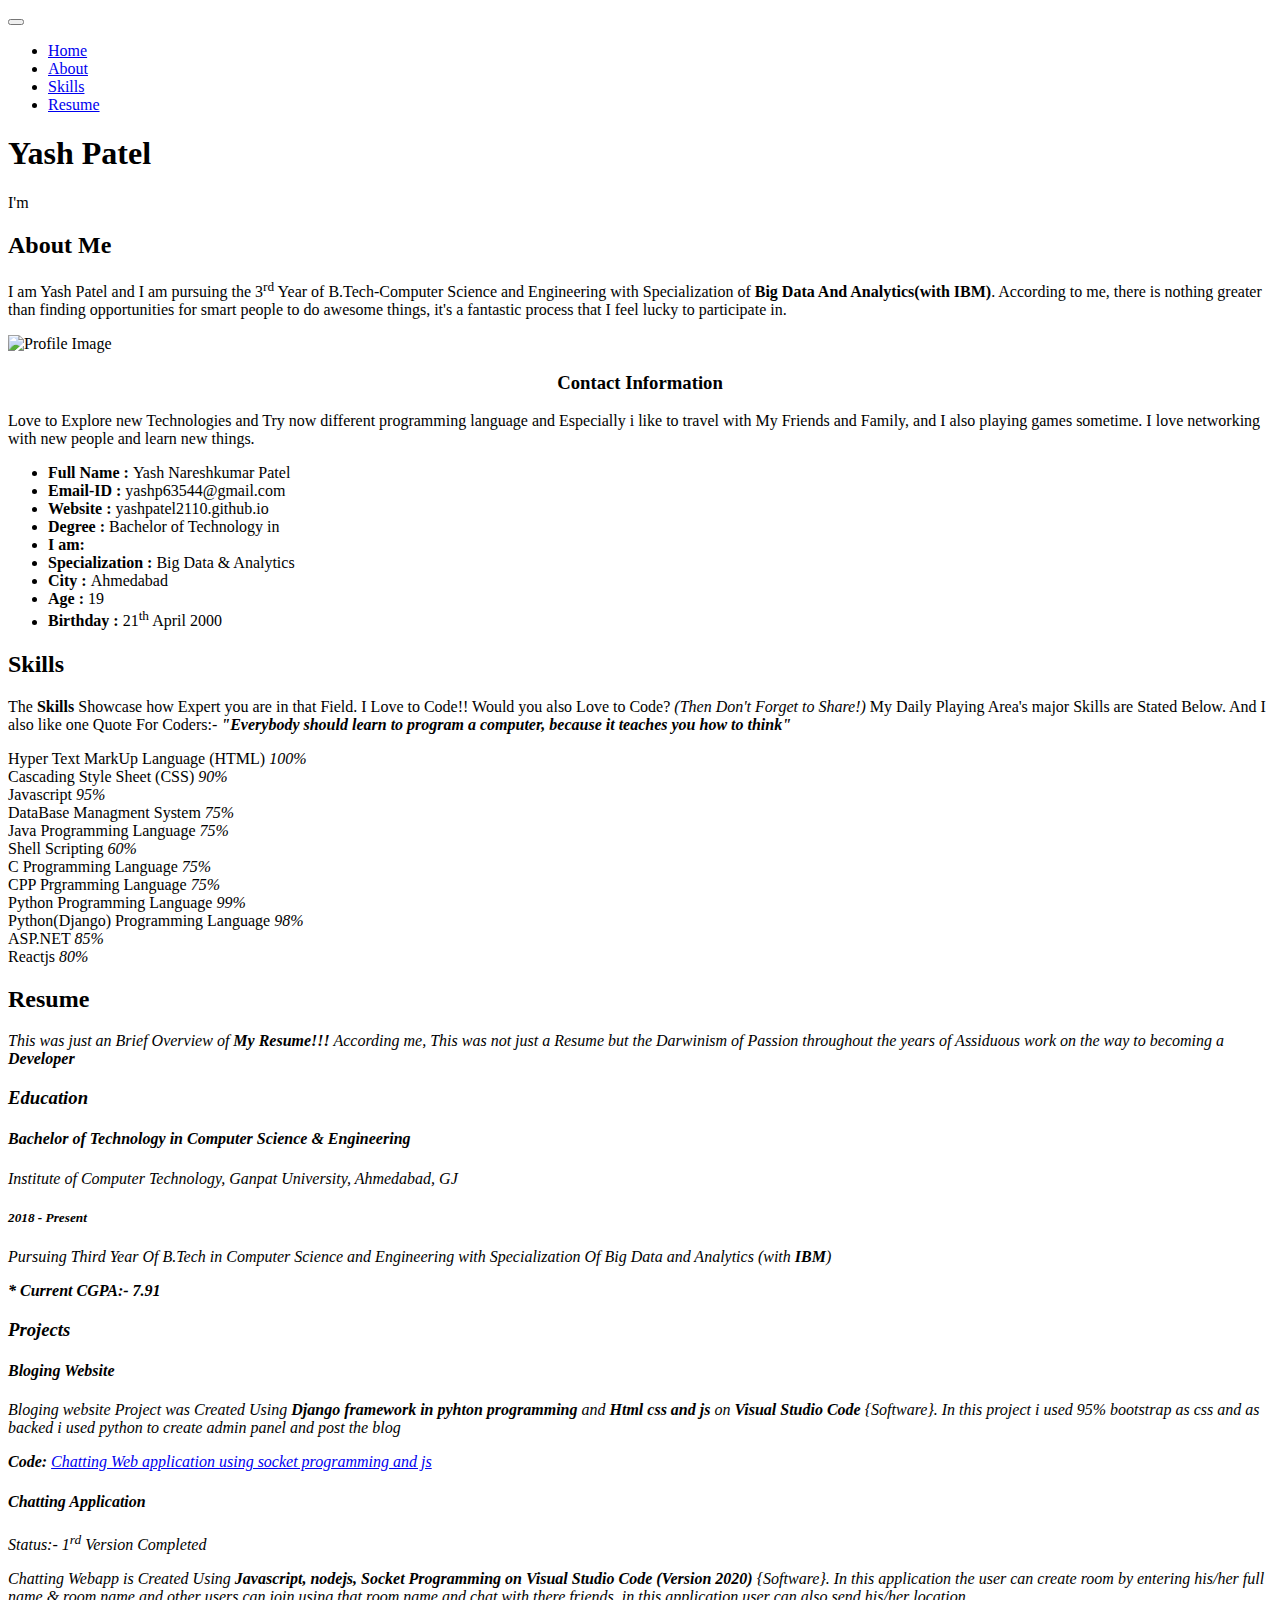
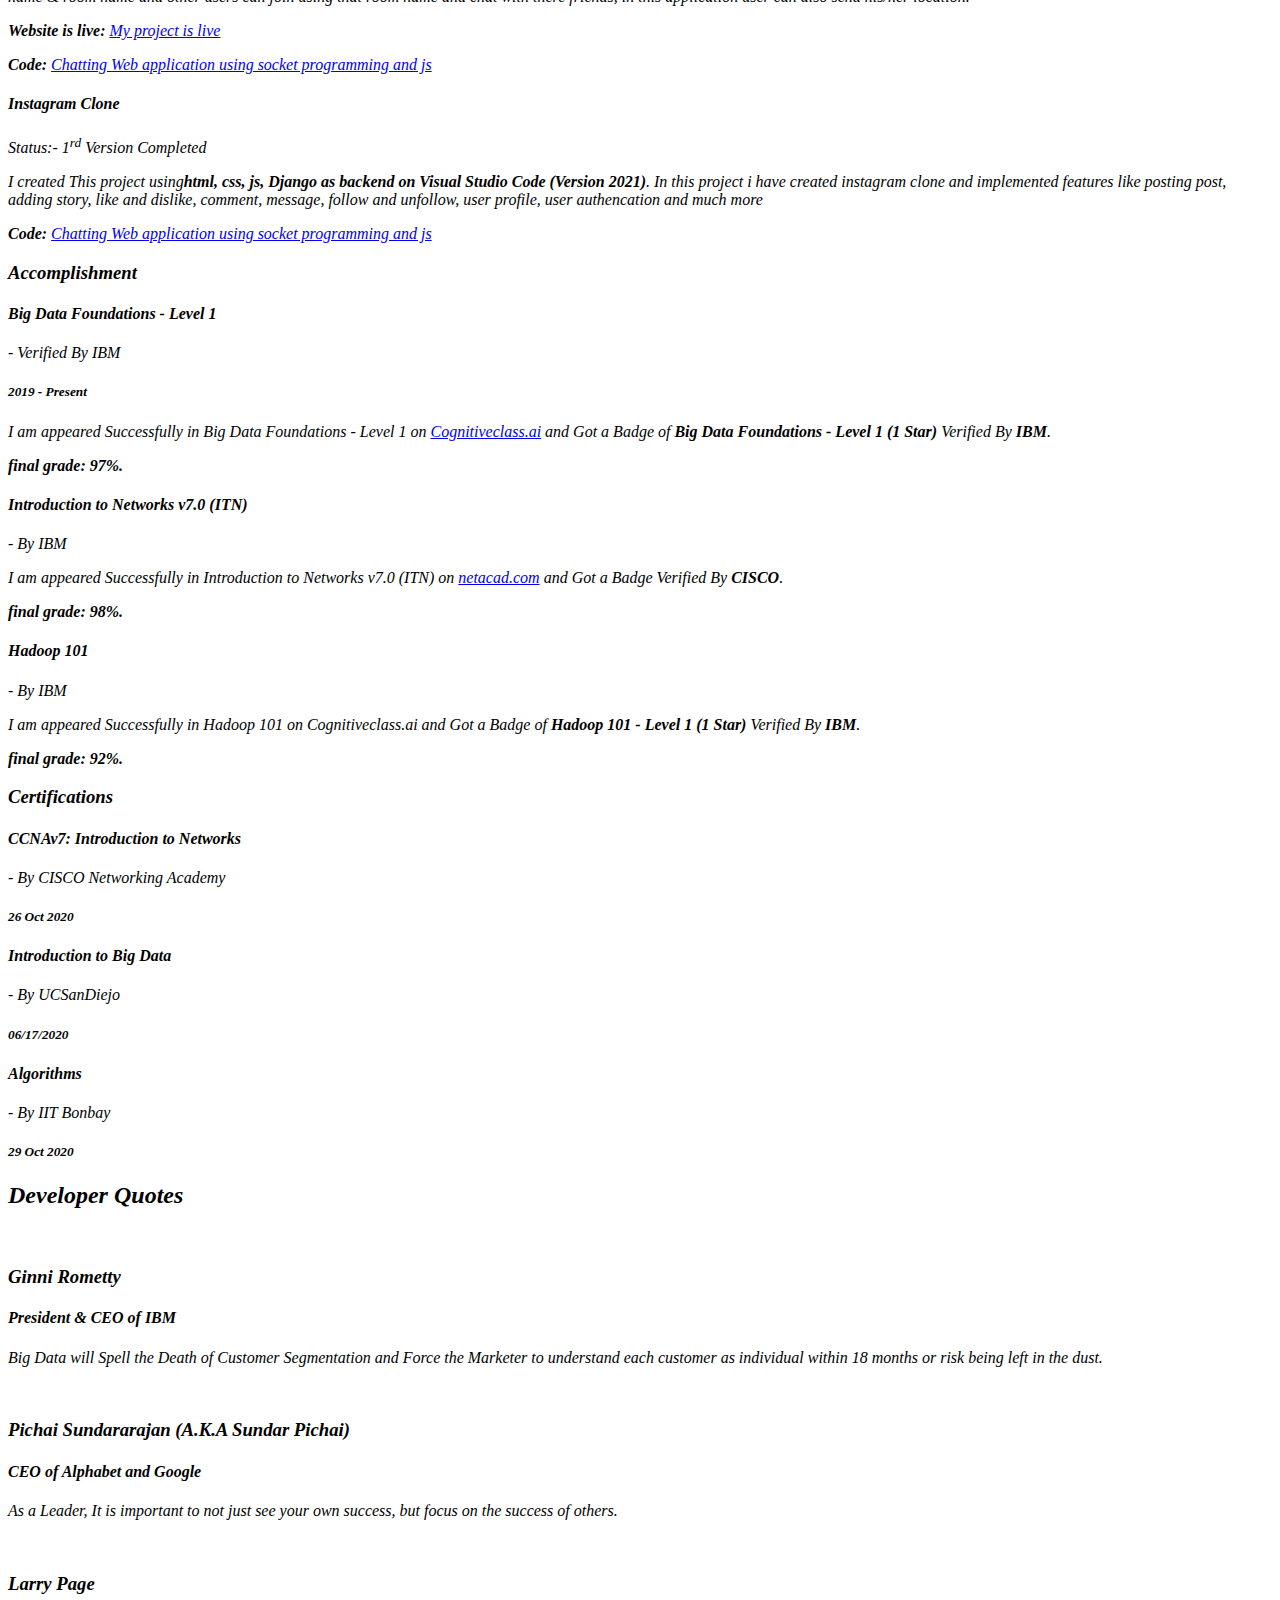
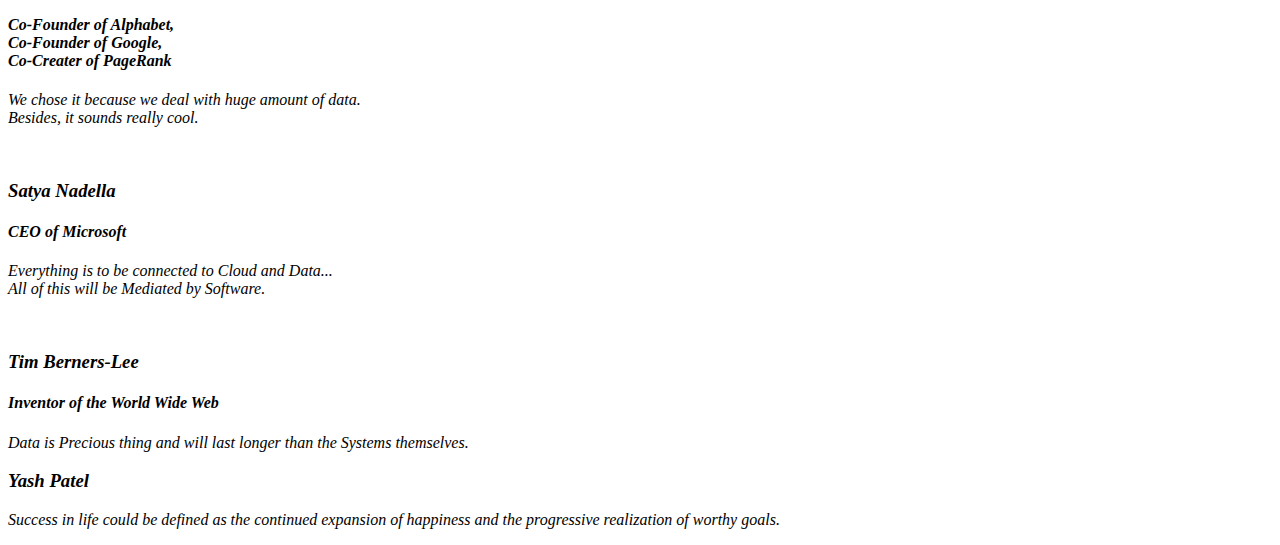
==== index.html @ d1569f71 "added youtube" ====
<!DOCTYPE html>
<html lang="en">

<head>
  <meta charset="utf-8">
  <meta content="width=device-width, initial-scale=1.0" name="viewport">

  <title>Yash Patel</title>
  <meta
    content="Hello Developers, I am Yash Patel. I am Students Developer Pursuing B.Tech of Computer Science and Engineering with the Specialization of Big Data and Analytics at ganpat university"
    name="descriptison">

  <meta content="Big Data, Analytics, Developer, Computer Science, Engineering" name="keywords">

  <!-- Favicons -->
  <link href="assets/img/favicon.png" rel="icon">
  <link href="assets/img/profile-image.jpg" rel="apple-touch-icon">

  <!-- Google Fonts -->
  <link
    href="https://fonts.googleapis.com/css?family=Open+Sans:300,300i,400,400i,600,600i,700,700i|Raleway:300,300i,400,400i,500,500i,600,600i,700,700i|Poppins:300,300i,400,400i,500,500i,600,600i,700,700i"
    rel="stylesheet">

  <!-- Vendor CSS Files -->
  <link href="assets/vendor/bootstrap/css/bootstrap.min.css" rel="stylesheet">
  <link href="assets/vendor/icofont/icofont.min.css" rel="stylesheet">
  <link href="assets/vendor/boxicons/css/boxicons.min.css" rel="stylesheet">
  <link href="assets/vendor/venobox/venobox.css" rel="stylesheet">
  <link href="assets/vendor/owl.carousel/assets/owl.carousel.min.css" rel="stylesheet">
  <link href="assets/vendor/aos/aos.css" rel="stylesheet">

  <!-- Template Main CSS File -->
  <link href="assets/css/style.css" rel="stylesheet">

</head>

<body>

  <!-- ======= Mobile nav toggle button ======= -->
  <button type="button" class="mobile-nav-toggle d-xl-none"><i class="icofont-navigation-menu"></i></button>

  <!-- ======= Header ======= -->
  <header id="header" class="d-flex flex-column justify-content-center">

    <nav class="nav-menu">
      <ul>
        <li class="active"><a href="#hero"><i class="bx bx-home"></i> <span>Home</span></a></li>
        <li><a href="#about"><i class="bx bx-user"></i> <span>About</span></a></li>
        <li><a href="#skills"><i class="bx bx-rocket"></i> <span>Skills</span></a></li>
        <li><a href="#resume"><i class="bx bx-file-blank"></i> <span>Resume</span></a></li>
      </ul>
    </nav>
    <!-- .nav-menu -->

  </header>
  <!-- End Header -->

  <!-- ======= Hero Section ======= -->
  <section id="hero" class="d-flex flex-column justify-content-center">
    <div class="container" data-aos="zoom-in" data-aos-delay="100">
      <h1>Yash Patel</h1>
      <p>I'm <span class="typed"
          data-typed-items="Student Developer, Big Data and Analytics, Full Stack Developer, Android and IOS Developer"></span>
      </p>
      <div class="social-links">
        <a href="https://www.linkedin.com/in/yash-patel-819138176/" class="linkedin" target="blank" title="LinkedIn"><i
            class="bx bxl-linkedin"></i></a>

        <a href="https://www.youtube.com/channel/UCAMootMwzQFgY2kykgRemtQ" class="youtube" target="blank" title="LinkedIn"><i class="bx bxl-youtube"></i></a>

        <a href="https://twitter.com/yashpat41137363" class="twitter" target="blank" title="Twitter"><i
            class="bx bxl-twitter"></i></a>
        <a href="https://www.facebook.com/Yash2106/" class="facebook" target="blank" title="Facebook"><i
            class="bx bxl-facebook"></i></a>

        <a href="https://github.com/yash-2115" class="github" target="blank" title="GitHub"><i
            class="bx bxl-github"></i></a>

        <a href="https://dev.to/yash2115" class="dev" target="blank" title="Dev.to"><i class="bx bxl-dev-to"></i></a>

        <a href="mailto:yashp63544@gmail.com" class="mail" target="blank" title="Mail"><i
            class="bx bx-mail-send"></i></a>
      </div>
    </div>
  </section>
  <!-- End Hero -->

  <main id="main">

    <!-- ======= About Section ======= -->
    <section id="about" class="about">
      <div class="container" data-aos="fade-up">

        <div class="section-title">
          <h2>About Me </h2>
          <p>I am Yash Patel and I am pursuing the 3<sup>rd</sup> Year of B.Tech-Computer Science and Engineering with
            Specialization of <b>Big Data And Analytics(with IBM)</b>. According to me, there is nothing greater than
            finding opportunities for smart people to do awesome things, it's a fantastic process that I feel lucky to
            participate in.
          </p>
        </div>

        <div class="row">
          <div class="col-lg-4">
            <img src="assets/img/profile-image.jpg" class="img-fluid" alt="Profile Image">
          </div>
          <div class="col-lg-8 pt-4 pt-lg-0 content">
            <center>
              <h3> Contact Information </h3>
            </center>
            <p class="font-italic">
              Love to Explore new Technologies and Try now different programming language and Especially i like to
              travel with My Friends and Family, and I also playing games sometime. I love networking with new people
              and learn new things.
            </p>
            <div class="row">
              <div class="col-lg-6">
                <ul>
                  <li><i class="icofont-rounded-right"></i> <strong>Full Name : </strong> Yash Nareshkumar Patel</li>
                  <li><i class="icofont-rounded-right"></i> <strong>Email-ID : </strong> yashp63544@gmail.com</li>
                  <li><i class="icofont-rounded-right"></i> <strong>Website : </strong> yashpatel2110.github.io</li>
                  <li><i class="icofont-rounded-right"></i> <strong>Degree : </strong>Bachelor of Technology in

                  <li><i class="icofont-rounded-right"></i> <strong>I am: </strong> <span id="typeds"></span></li>

                  <li><i class="icofont-rounded-right"></i> <strong>Specialization : </strong> Big Data &amp; Analytics
                  </li>
                  <li><i class="icofont-rounded-right"></i> <strong>City : </strong> Ahmedabad</li>
                  <li><i class="icofont-rounded-right"></i> <strong>Age : </strong> 19</li>
                  <li><i class="icofont-rounded-right"></i> <strong>Birthday : </strong> 21<sup>th</sup> April 2000</li>
                </ul>
              </div>
            </div>
            </p>
          </div>
        </div>

      </div>
    </section>

    <!-- ======= Skills Section ======= -->
    <section id="skills" class="skills section-bg">
      <div class="container" data-aos="fade-up">

        <div class="section-title">
          <h2>Skills</h2>
          <p> The <b>Skills</b> Showcase how Expert you are in that Field. I Love to Code!! Would you also Love to Code?
            <i>(Then Don't Forget to Share!)</i> My Daily Playing Area's major Skills are Stated Below. And I also like
            one Quote For Coders:- <b><i>"Everybody should learn to program a computer, because it teaches you how to
                think"</i></b></p>
        </div>

        <div class="row skills-content">

          <div class="col-lg-6">

            <div class="progress">
              <span class="skill"> Hyper Text MarkUp Language (HTML) <i class="val">100%</i></span>
              <div class="progress-bar-wrap">
                <div class="progress-bar" role="progressbar" aria-valuenow="100" aria-valuemin="0" aria-valuemax="100">
                </div>
              </div>
            </div>

            <div class="progress">
              <span class="skill"> Cascading Style Sheet (CSS) <i class="val">90%</i></span>
              <div class="progress-bar-wrap">
                <div class="progress-bar" role="progressbar" aria-valuenow="90" aria-valuemin="0" aria-valuemax="100">
                </div>
              </div>
            </div>

            <div class="progress">
              <span class="skill"> Javascript <i class="val">95%</i></span>
              <div class="progress-bar-wrap">
                <div class="progress-bar" role="progressbar" aria-valuenow="95" aria-valuemin="0" aria-valuemax="100">
                </div>
              </div>
            </div>

            <div class="progress">
              <span class="skill"> DataBase Managment System <i class="val">75%</i></span>
              <div class="progress-bar-wrap">
                <div class="progress-bar" role="progressbar" aria-valuenow="75" aria-valuemin="0" aria-valuemax="100">
                </div>
              </div>
            </div>

            <div class="progress">
              <span class="skill"> Java Programming Language <i class="val">75%</i></span>
              <div class="progress-bar-wrap">
                <div class="progress-bar" role="progressbar" aria-valuenow="75" aria-valuemin="0" aria-valuemax="100">
                </div>
              </div>
            </div>

            <div class="progress">
              <span class="skill"> Shell Scripting <i class="val">60%</i></span>
              <div class="progress-bar-wrap">
                <div class="progress-bar" role="progressbar" aria-valuenow="60" aria-valuemin="0" aria-valuemax="100">
                </div>
              </div>
            </div>

          </div>

          <div class="col-lg-6">

            <div class="progress">
              <span class="skill"> C Programming Language <i class="val">75%</i></span>
              <div class="progress-bar-wrap">
                <div class="progress-bar" role="progressbar" aria-valuenow="75" aria-valuemin="0" aria-valuemax="100">
                </div>
              </div>
            </div>

            <div class="progress">
              <span class="skill"> CPP Prgramming Language <i class="val">75%</i></span>
              <div class="progress-bar-wrap">
                <div class="progress-bar" role="progressbar" aria-valuenow="75" aria-valuemin="0" aria-valuemax="100">
                </div>
              </div>
            </div>

            <div class="progress">
              <span class="skill"> Python Programming Language <i class="val">99%</i></span>
              <div class="progress-bar-wrap">
                <div class="progress-bar" role="progressbar" aria-valuenow="99" aria-valuemin="0" aria-valuemax="100">
                </div>
              </div>
            </div>

            <div class="progress">
              <span class="skill"> Python(Django) Programming Language <i class="val">98%</i></span>
              <div class="progress-bar-wrap">
                <div class="progress-bar" role="progressbar" aria-valuenow="98" aria-valuemin="0" aria-valuemax="100">
                </div>
              </div>
            </div>

            <div class="progress">
              <span class="skill"> ASP.NET <i class="val">85%</i></span>
              <div class="progress-bar-wrap">
                <div class="progress-bar" role="progressbar" aria-valuenow="85" aria-valuemin="0" aria-valuemax="100">
                </div>
              </div>
            </div>

            <div class="progress">
              <span class="skill"> Reactjs <i class="val">80%</i></span>
              <div class="progress-bar-wrap">
                <div class="progress-bar" role="progressbar" aria-valuenow="80" aria-valuemin="0" aria-valuemax="100">
                </div>
              </div>
            </div>

          </div>

        </div>

      </div>
    </section>
    <!-- End Skills Section -->

    <!-- ======= Resume Section ======= -->
    <section id="resume" class="resume">
      <div class="container" data-aos="fade-up">

        <div class="section-title">
          <h2>Resume</h2>
          <p> <i>This was just an Brief Overview of <b>My Resume!!!</b> According me, This was not just a Resume but the
              Darwinism of Passion throughout the years of Assiduous work on the way to becoming a <b> Developer</b></p>
        </div>

        <div class="row">
          <div class="col-lg-6">
            <h3 class="resume-title">Education</h3>
            <div class="resume-item">
              <h4>Bachelor of Technology in Computer Science &amp; Engineering</h4>
              <p><em>Institute of Computer Technology, Ganpat University, Ahmedabad, GJ</em></p>
              <h5>2018 - Present</h5>
              <p>Pursuing Third Year Of B.Tech in Computer Science and Engineering with Specialization Of <i>Big Data
                  and Analytics</i> (with <b>IBM</b>)
              </p>
              <p><b>* Current CGPA:- 7.91</b></p>
            </div>

            <h3 class="resume-title">Projects</h3>
            <div class="resume-item">
              <h4>Bloging Website</h4>
              <p>Bloging website Project was Created Using <b>Django framework in pyhton programming </b> and <b>Html
                  css and js</b> on <b>Visual Studio Code</b> <i>{Software}</i>. In this project i used 95% bootstrap as
                css and as backed i used python to create admin panel and post the blog</p>

              <p><b>Code: </b> <a href="https://github.com/yash-2115/Blog-website-Django-3.1" target="blank"
                  title="Project Link">Chatting Web application using socket programming and js</a></p>
            </div>

            <div class="resume-item">
              <h4>Chatting Application</h4>
              <p><em>Status:- 1<sup>rd</sup> Version Completed</em></p>
              <p>Chatting Webapp is Created Using <b>Javascript, nodejs, <b>Socket Programming</b> on Visual Studio Code
                  (Version 2020)</b> <i>{Software}</i>. In this application the user can create room by entering his/her
                full name & room name and other users can join using that room name and chat with there friends, in this
                application user can also send his/her location.</p>
              <p><b>Website is live: </b> <a href="https://chat-app-cn.herokuapp.com/" target="blank"
                  title="Project Link">My project is live</a></p>

              <p><b>Code: </b> <a href="https://github.com/yash-2115/chat-app-project" target="blank"
                  title="Project Link">Chatting Web application using socket programming and js</a></p>
            </div>

            <div class="resume-item">
              <h4>Instagram Clone</h4>
              <p><em>Status:- 1<sup>rd</sup> Version Completed</em></p>
              <p>I created This project using<b>html, css, js, Django as backend on Visual Studio Code
                  (Version 2021)</b>. In this project i have created instagram clone and implemented features like posting post, adding story, like and dislike, comment, message, follow and unfollow, user profile, user authencation and much more </p>

              <p><b>Code: </b> <a href="https://github.com/yash-2115/instagram_clone.git" target="blank"
                  title="Project Link">Chatting Web application using socket programming and js</a></p>
            </div>
          </div>

          <div class="col-lg-6">
            <h3 class="resume-title">Accomplishment</h3>
            <div class="resume-item">
              <h4>Big Data Foundations - Level 1</h4>
              <p><em> - Verified By IBM </em></p>
              <h5>2019 - Present</h5>
              <p>I am appeared Successfully in <i>Big Data Foundations - Level 1</i> on <i><a
                    href="cognitiveclass.ai">Cognitiveclass.ai</a> and Got a <i>Badge</i> of <b>Big Data Foundations -
                    Level 1 (1 Star)</b> Verified By <b>IBM</b>. </p>

              <p><b>final grade: 97%.</b></p>
            </div>

            <div class="resume-item">
              <h4>Introduction to Networks v7.0 (ITN)</h4>
              <p><em> - By IBM</em></p>
              <p>I am appeared Successfully in <i>Introduction to Networks v7.0 (ITN)</i> on <i><a
                    href="netacad.com">netacad.com</a></i> and Got a <i>Badge</i> Verified By <b>CISCO</b>. </p>

              <p><b>final grade: 98%.</b></p>
            </div>

            <div class="resume-item">
              <h4>Hadoop 101</h4>
              <p><em> - By IBM</em></p>
              <p>I am appeared Successfully in <i>Hadoop 101</i> on <i>Cognitiveclass.ai</i> and Got a <i>Badge</i> of
                <b>Hadoop 101 - Level 1 (1 Star)</b> Verified By <b>IBM</b>. </p>

              <p><b>final grade: 92%.</b></p>
            </div>

            <!--Certifications-->
            <h3 class="resume-title">Certifications</h3>
            <div class="resume-item">
              <h4>CCNAv7: Introduction to Networks</h4>
              <p><em> - By CISCO Networking Academy</em></p>
              <h5>26 Oct 2020</h5>
            </div>

            <div class="resume-item">
              <h4>Introduction to Big Data</h4>
              <p><em> - By UCSanDiejo</em></p>
              <h5>06/17/2020</h5>
            </div>
            <div class="resume-item">
              <h4>Algorithms</h4>
              <p><em> - By IIT Bonbay</em></p>
              <h5>29 Oct 2020</h5>
            </div>
          </div>
        </div>
      </div>
    </section>
    <!-- End Resume Section -->

    <!-- ======= Developers Quotes ======= -->
    <section id="devquotes" class="devquotes section-bg">
      <div class="container" data-aos="fade-up">

        <div class="section-title">
          <h2>Developer Quotes</h2>
        </div>

        <div class="owl-carousel devquotes-carousel" data-aos="zoom-in" data-aos-delay="100">

          <div class="devquote-item">
            <img src="assets/img/devquotes/ginni-rometty.jpg" class="devquote-img" alt="">
            <h3>Ginni Rometty</h3>
            <h4>President &amp; CEO of IBM</h4>
            <p>
              <i class="bx bxs-quote-alt-left quote-icon-left"></i>
              Big Data will Spell the Death of Customer Segmentation and Force the Marketer to understand each customer
              as individual within 18 months or risk being left in the dust.
              <i class="bx bxs-quote-alt-right quote-icon-right"></i>
            </p>
          </div>

          <div class="devquote-item">
            <img src="assets/img/devquotes/sundar-pichai.jpg" class="devquote-img" alt="">
            <h3>Pichai Sundararajan (A.K.A Sundar Pichai)</h3>
            <h4>CEO of Alphabet and Google</h4>
            <p>
              <i class="bx bxs-quote-alt-left quote-icon-left"></i>
              As a Leader, It is important to not just see your own success, but focus on the success of others.
              <i class="bx bxs-quote-alt-right quote-icon-right"></i>
            </p>
          </div>

          <div class="devquote-item">
            <img src="assets/img/devquotes/larry-page.jpg" class="devquote-img" alt="">
            <h3>Larry Page</h3>
            <h4>Co-Founder of Alphabet, <br />Co-Founder of Google, <br />Co-Creater of PageRank</h4>
            <p>
              <i class="bx bxs-quote-alt-left quote-icon-left"></i>
              We chose it because we deal with huge amount of data. <br /> Besides, it sounds really cool.
              <i class="bx bxs-quote-alt-right quote-icon-right"></i>
            </p>
          </div>

          <div class="devquote-item">
            <img src="assets/img/devquotes/satya-nadella.jpg" class="devquote-img" alt="">
            <h3>Satya Nadella</h3>
            <h4>CEO of Microsoft</h4>
            <p>
              <i class="bx bxs-quote-alt-left quote-icon-left"></i>
              Everything is to be connected to Cloud and Data... <br /> All of this will be Mediated by Software.
              <i class="bx bxs-quote-alt-right quote-icon-right"></i>
            </p>
          </div>

          <div class="devquote-item">
            <img src="assets/img/devquotes/tim-berners-lee.png" class="devquote-img" alt="">
            <h3>Tim Berners-Lee</h3>
            <h4>Inventor of the World Wide Web</h4>
            <p>
              <i class="bx bxs-quote-alt-left quote-icon-left"></i>
              Data is Precious thing and will last longer than the Systems themselves.
              <i class="bx bxs-quote-alt-right quote-icon-right"></i>
            </p>
          </div>
        </div>
      </div>
    </section>
    <!-- End Developers Quotes Section -->

  </main>
  <!-- End #main -->

  <!-- ======= Footer ======= -->
  <footer id="footer">
    <div class="container">
      <h3>Yash Patel</h3>
      <p>Success in life could be defined as the continued expansion of happiness and the progressive realization of
        worthy goals.</p>
      <div class="social-links">
        <a href="https://www.linkedin.com/in/yash-patel-819138176/" class="linkedin" target="blank" title="LinkedIn"><i
            class="bx bxl-linkedin"></i></a>

        <a href="https://twitter.com/yashpat41137363" class="twitter" target="blank" title="Twitter"><i
            class="bx bxl-twitter"></i></a>

        <a href="https://www.facebook.com/Yash2106/" class="facebook" target="blank" title="Facebook"><i
            class="bx bxl-facebook"></i></a>

        <a href="https://github.com/yash-2115" class="github" target="blank" title="GitHub"><i
            class="bx bxl-github"></i></a>

        <a href="https://dev.to/yash2115" class="dev" target="blank" title="Dev.to"><i class="bx bxl-dev-to"></i></a>

        <a href="mailto:yashp63544@gmail.com" class="mail" target="blank" title="Mail"><i
            class="bx bx-mail-send"></i></a>
      </div>
    </div>
  </footer>
  <!-- End Footer -->

  <a href="#" class="back-to-top"><i class="bx bx-up-arrow-alt"></i></a>
  <div id="preloader">
    <div>

      <!-- Vendor JS Files -->
      <script src="assets/vendor/jquery/jquery.min.js"></script>
      <script src="assets/vendor/bootstrap/js/bootstrap.bundle.min.js"></script>
      <script src="assets/vendor/jquery.easing/jquery.easing.min.js"></script>
      <script src="assets/vendor/php-email-form/validate.js"></script>
      <script src="assets/vendor/waypoints/jquery.waypoints.min.js"></script>
      <script src="assets/vendor/counterup/counterup.min.js"></script>
      <script src="assets/vendor/isotope-layout/isotope.pkgd.min.js"></script>
      <script src="assets/vendor/venobox/venobox.min.js"></script>
      <script src="assets/vendor/owl.carousel/owl.carousel.min.js"></script>
      <script src="assets/vendor/typed.js/typed.min.js"></script>
      <script src="assets/vendor/aos/aos.js"></script>

      <!-- Template Main JS File -->
      <script src="assets/js/main.js"></script>

      <script>
        window.onload = function () {
          console.log("loaded")
          var typed = new Typed('#typeds', {
            strings: ["Student Developer", "Big Data and Analytics", "Full Stack Developer", "Android and IOS Developer"
            ],
            backSpeed: 15,
            smartBackspace: true,
            backDelay: 1200,
            startDelay: 1000,
            typeSpeed: 25,
            loop: true,
          });
        };
      </script>

</body>

</html>
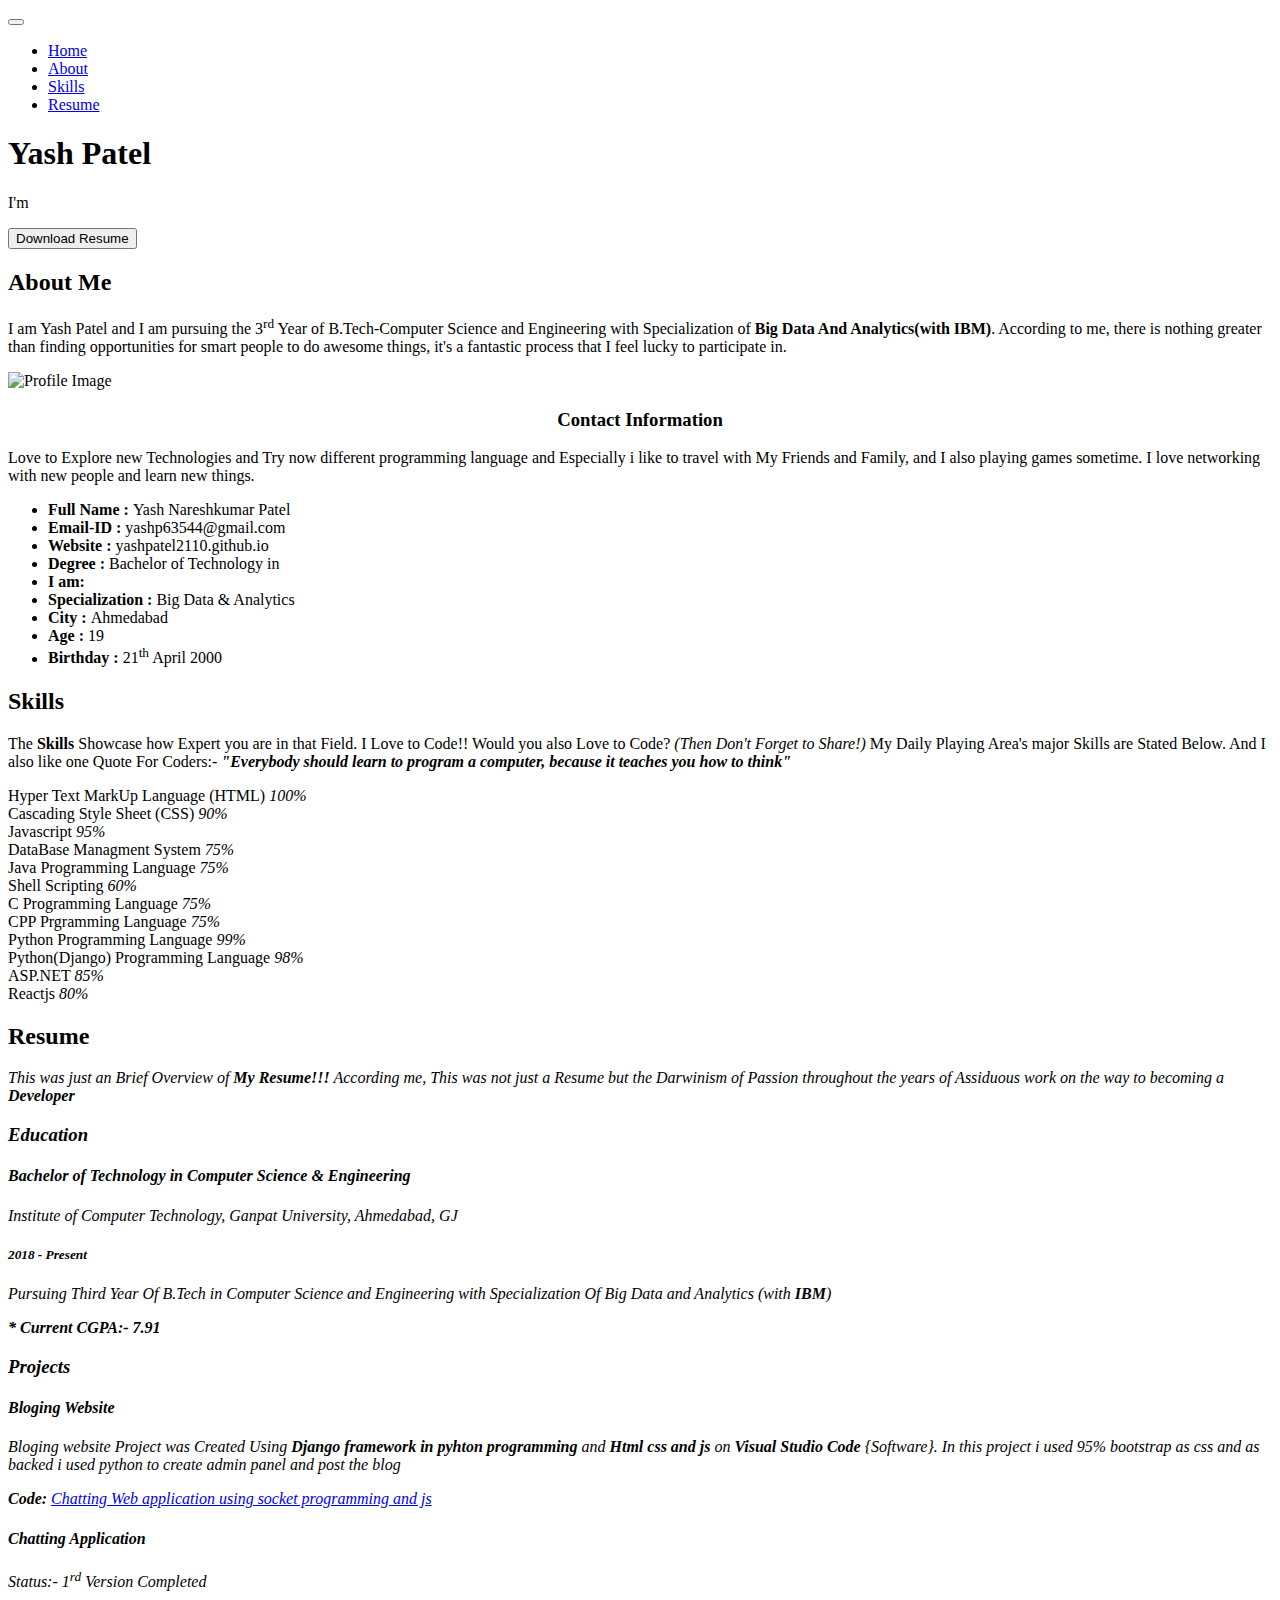
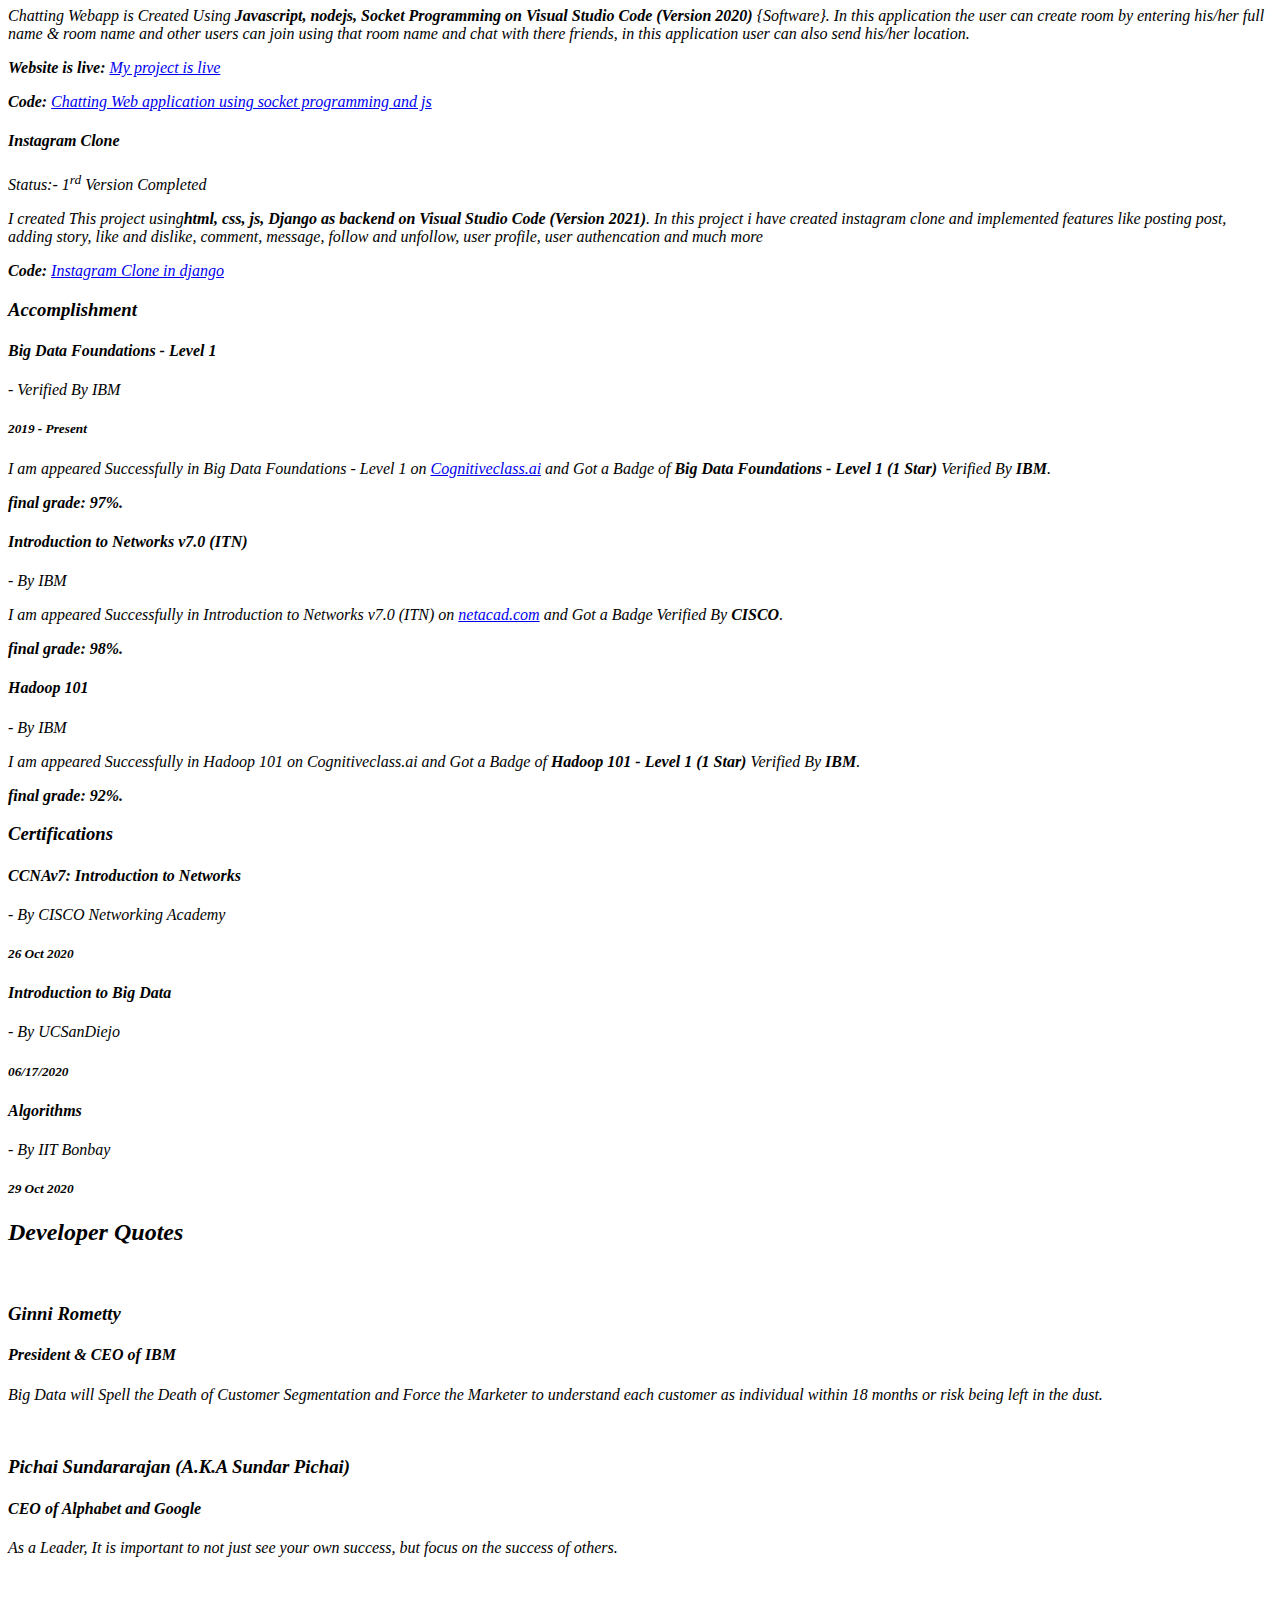
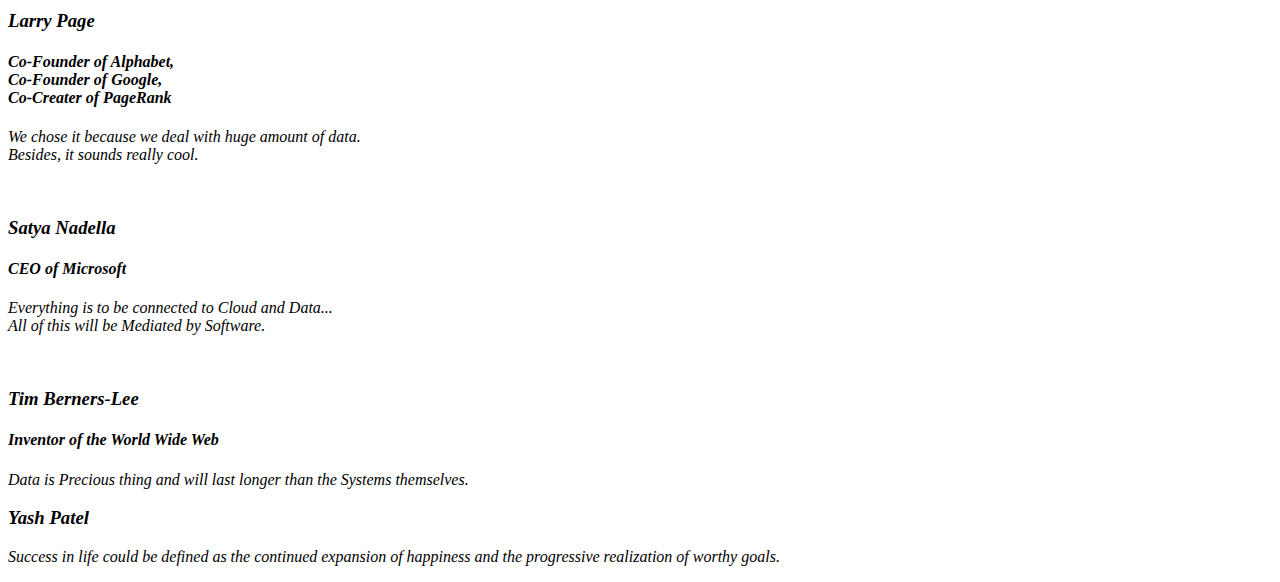
==== commit ff58449d: "added resume download button" ====
--- a/index.html
+++ b/index.html
@@ -81,6 +81,9 @@
         <a href="mailto:yashp63544@gmail.com" class="mail" target="blank" title="Mail"><i
             class="bx bx-mail-send"></i></a>
       </div>
+      <form method="get" action="Yash's Resume.pdf">
+        <button class="btn rounded-pill btn-primary mt-3" type="submit">Download Resume</button>
+      </form>
     </div>
   </section>
   <!-- End Hero -->
@@ -317,7 +320,7 @@
                   (Version 2021)</b>. In this project i have created instagram clone and implemented features like posting post, adding story, like and dislike, comment, message, follow and unfollow, user profile, user authencation and much more </p>
 
               <p><b>Code: </b> <a href="https://github.com/yash-2115/instagram_clone.git" target="blank"
-                  title="Project Link">Chatting Web application using socket programming and js</a></p>
+                  title="Project Link">Instagram Clone in django</a></p>
             </div>
           </div>
 
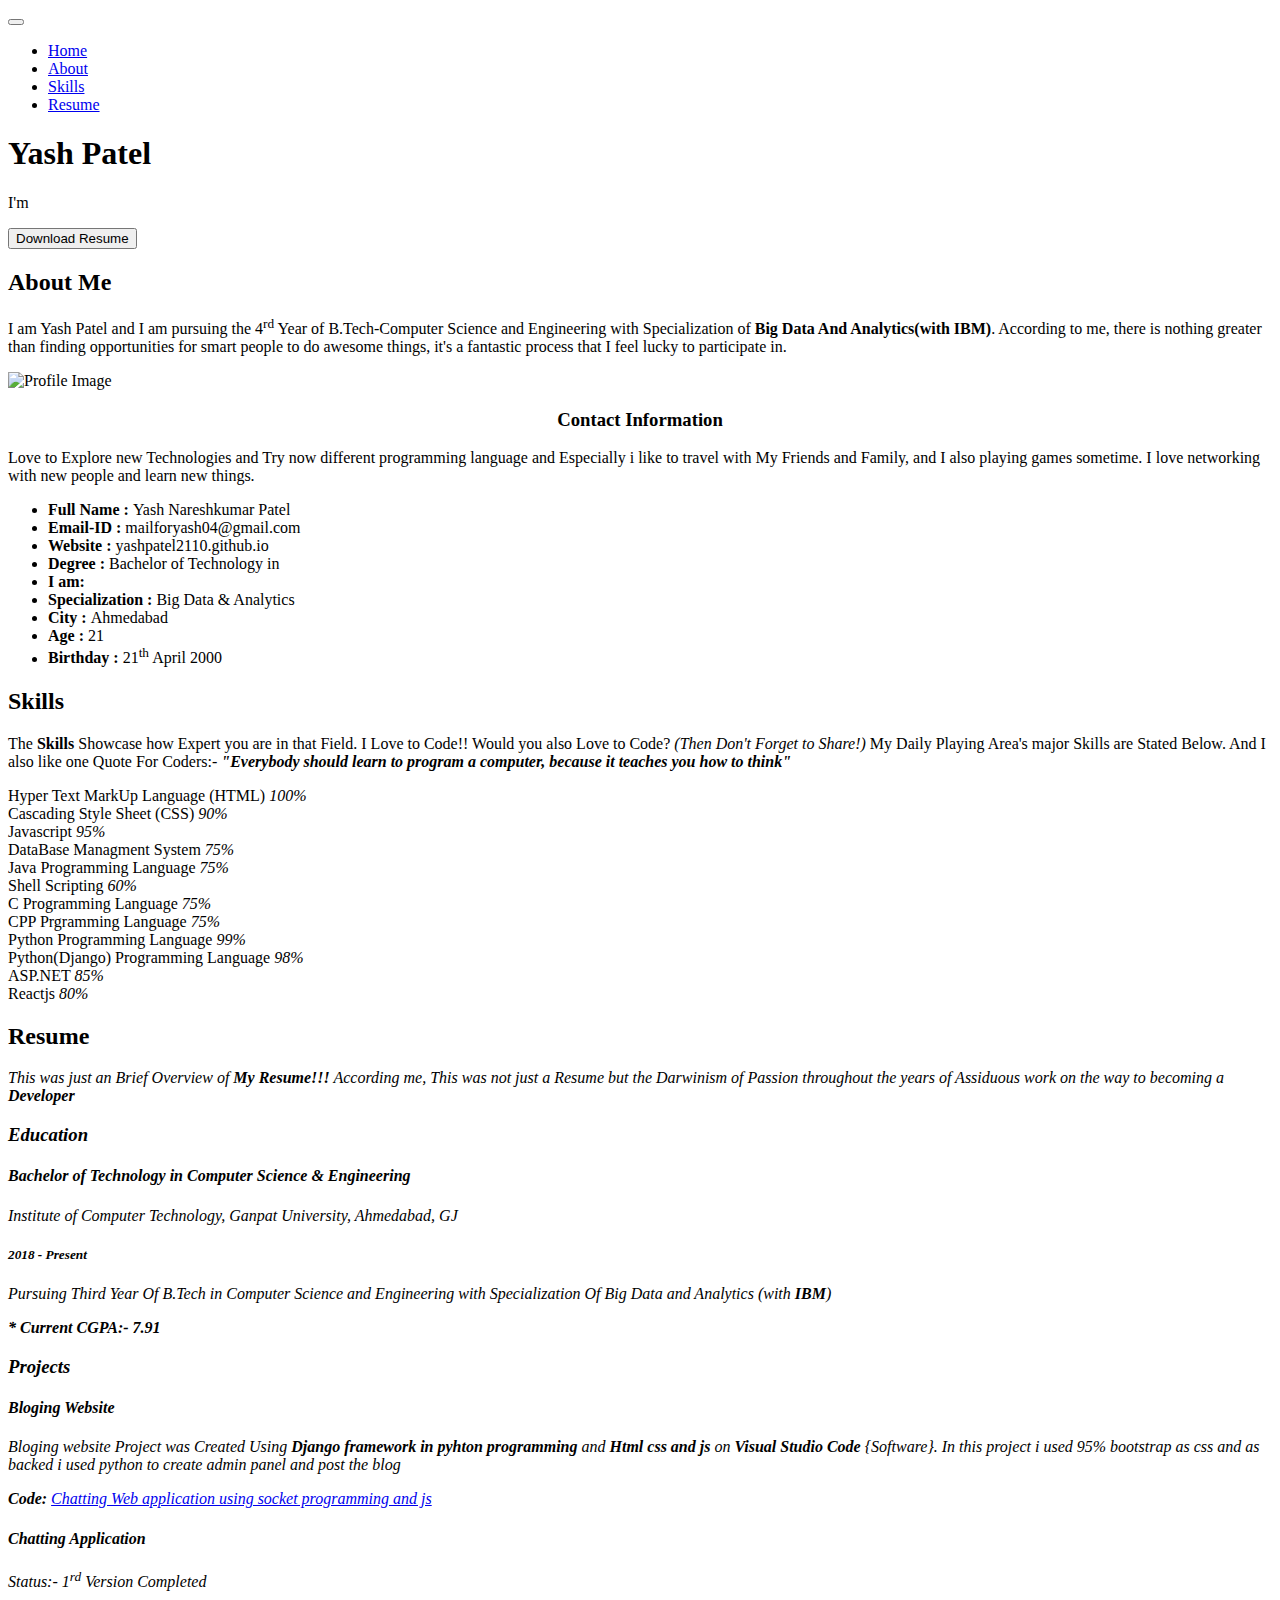
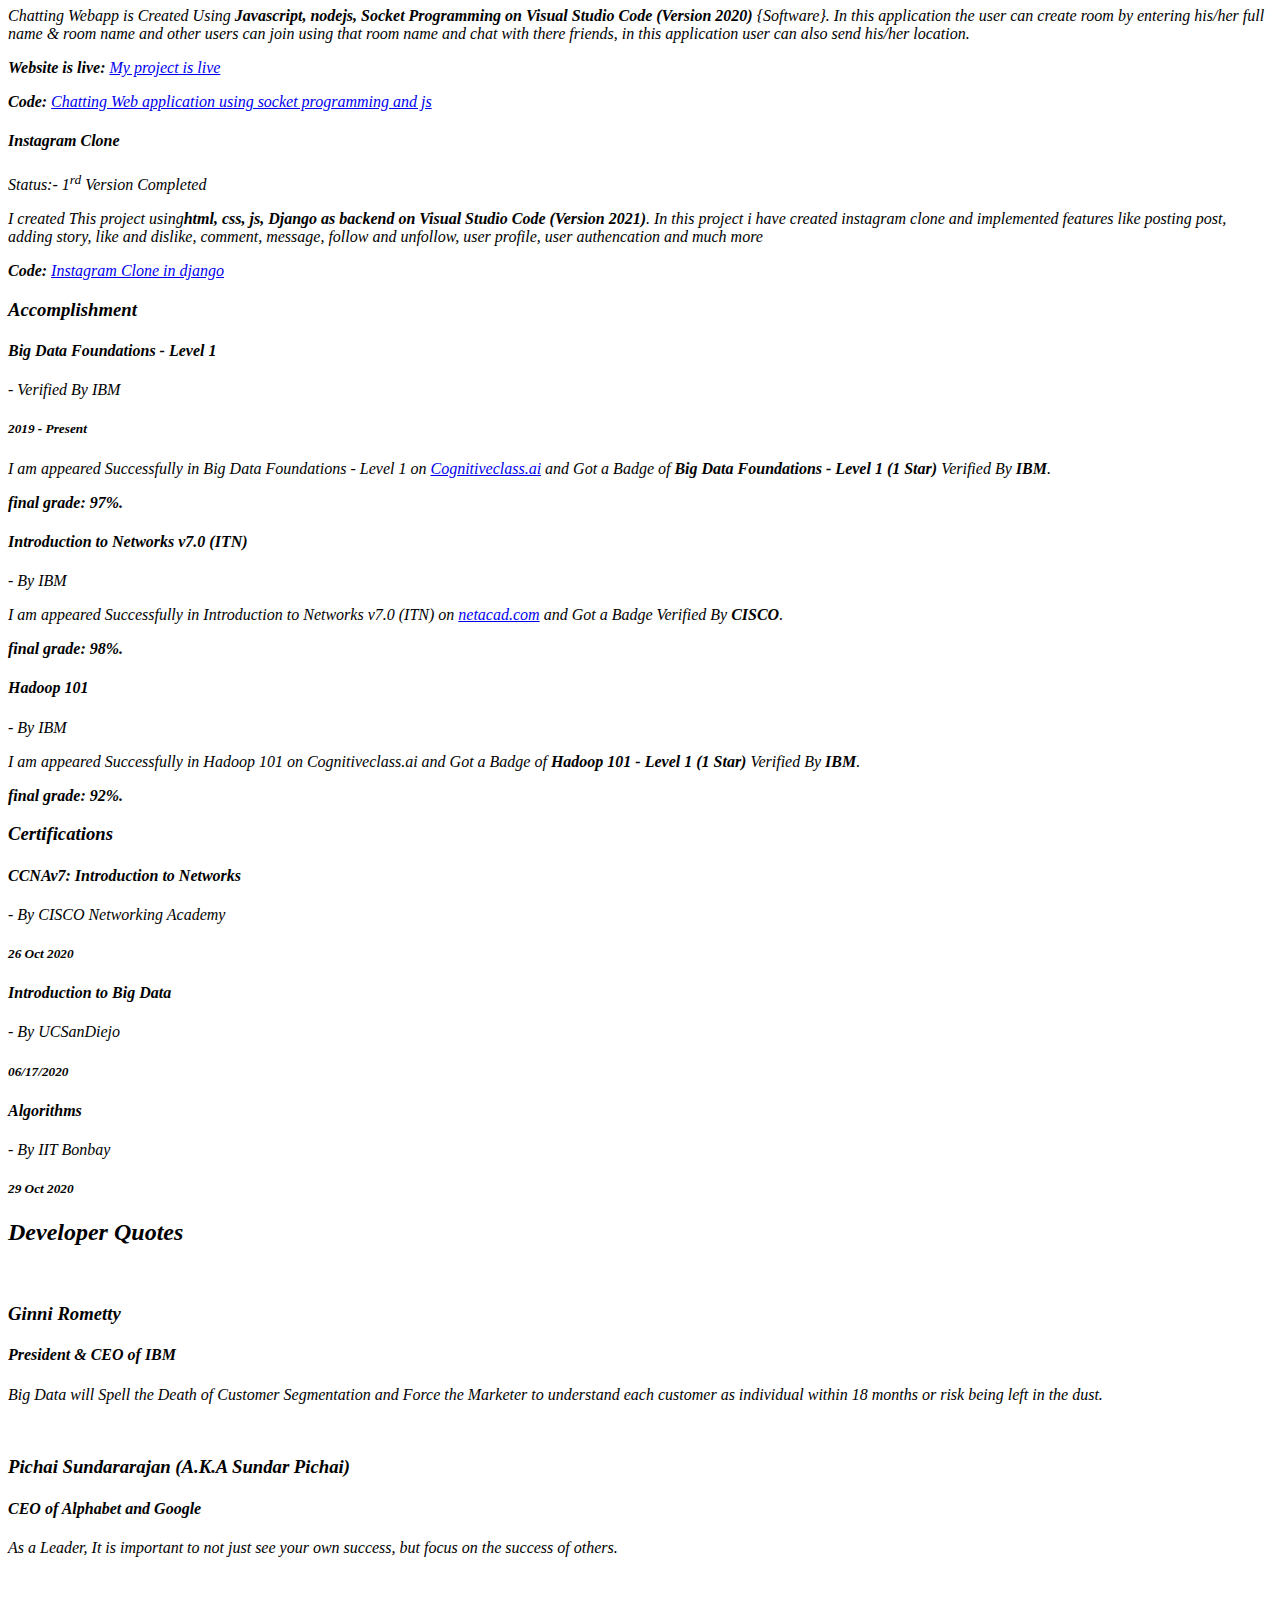
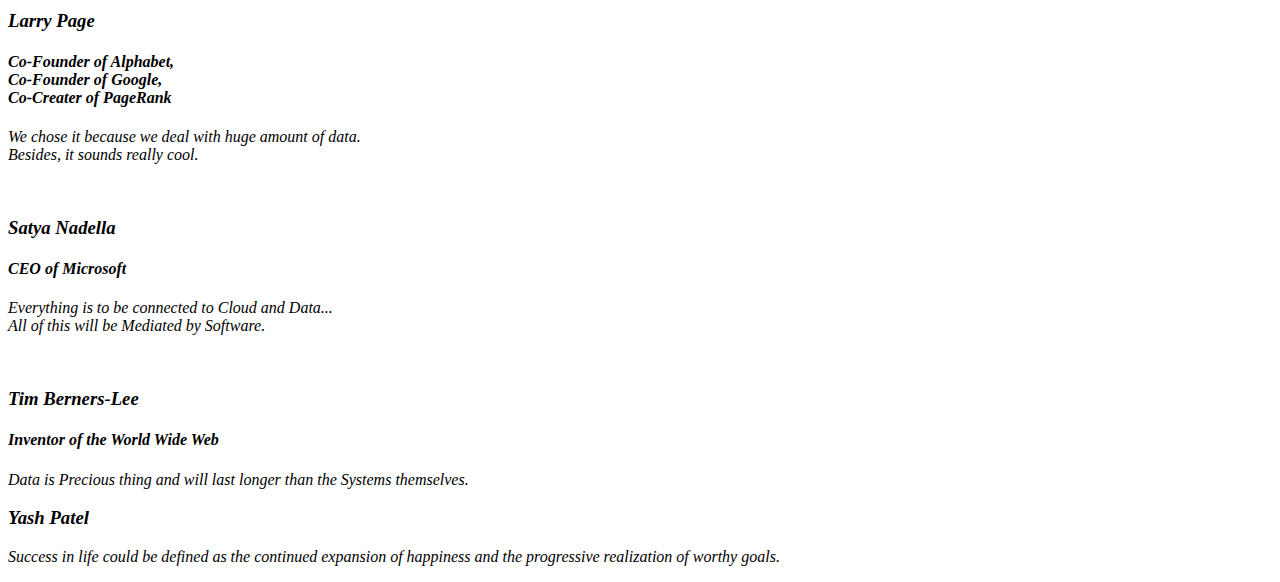
==== commit 9b6e2493: "Updated social media links" ====
--- a/index.html
+++ b/index.html
@@ -1,521 +1,537 @@
 <!DOCTYPE html>
 <html lang="en">
 
-<head>
-  <meta charset="utf-8">
-  <meta content="width=device-width, initial-scale=1.0" name="viewport">
-
-  <title>Yash Patel</title>
-  <meta
-    content="Hello Developers, I am Yash Patel. I am Students Developer Pursuing B.Tech of Computer Science and Engineering with the Specialization of Big Data and Analytics at ganpat university"
-    name="descriptison">
-
-  <meta content="Big Data, Analytics, Developer, Computer Science, Engineering" name="keywords">
-
-  <!-- Favicons -->
-  <link href="assets/img/favicon.png" rel="icon">
-  <link href="assets/img/profile-image.jpg" rel="apple-touch-icon">
-
-  <!-- Google Fonts -->
-  <link
-    href="https://fonts.googleapis.com/css?family=Open+Sans:300,300i,400,400i,600,600i,700,700i|Raleway:300,300i,400,400i,500,500i,600,600i,700,700i|Poppins:300,300i,400,400i,500,500i,600,600i,700,700i"
-    rel="stylesheet">
-
-  <!-- Vendor CSS Files -->
-  <link href="assets/vendor/bootstrap/css/bootstrap.min.css" rel="stylesheet">
-  <link href="assets/vendor/icofont/icofont.min.css" rel="stylesheet">
-  <link href="assets/vendor/boxicons/css/boxicons.min.css" rel="stylesheet">
-  <link href="assets/vendor/venobox/venobox.css" rel="stylesheet">
-  <link href="assets/vendor/owl.carousel/assets/owl.carousel.min.css" rel="stylesheet">
-  <link href="assets/vendor/aos/aos.css" rel="stylesheet">
-
-  <!-- Template Main CSS File -->
-  <link href="assets/css/style.css" rel="stylesheet">
-
-</head>
-
-<body>
-
-  <!-- ======= Mobile nav toggle button ======= -->
-  <button type="button" class="mobile-nav-toggle d-xl-none"><i class="icofont-navigation-menu"></i></button>
-
-  <!-- ======= Header ======= -->
-  <header id="header" class="d-flex flex-column justify-content-center">
-
-    <nav class="nav-menu">
-      <ul>
-        <li class="active"><a href="#hero"><i class="bx bx-home"></i> <span>Home</span></a></li>
-        <li><a href="#about"><i class="bx bx-user"></i> <span>About</span></a></li>
-        <li><a href="#skills"><i class="bx bx-rocket"></i> <span>Skills</span></a></li>
-        <li><a href="#resume"><i class="bx bx-file-blank"></i> <span>Resume</span></a></li>
-      </ul>
-    </nav>
-    <!-- .nav-menu -->
-
-  </header>
-  <!-- End Header -->
-
-  <!-- ======= Hero Section ======= -->
-  <section id="hero" class="d-flex flex-column justify-content-center">
-    <div class="container" data-aos="zoom-in" data-aos-delay="100">
-      <h1>Yash Patel</h1>
-      <p>I'm <span class="typed"
-          data-typed-items="Student Developer, Big Data and Analytics, Full Stack Developer, Android and IOS Developer"></span>
-      </p>
-      <div class="social-links">
-        <a href="https://www.linkedin.com/in/yash-patel-819138176/" class="linkedin" target="blank" title="LinkedIn"><i
-            class="bx bxl-linkedin"></i></a>
-
-        <a href="https://www.youtube.com/channel/UCAMootMwzQFgY2kykgRemtQ" class="youtube" target="blank" title="LinkedIn"><i class="bx bxl-youtube"></i></a>
-
-        <a href="https://twitter.com/yashpat41137363" class="twitter" target="blank" title="Twitter"><i
-            class="bx bxl-twitter"></i></a>
-        <a href="https://www.facebook.com/Yash2106/" class="facebook" target="blank" title="Facebook"><i
-            class="bx bxl-facebook"></i></a>
-
-        <a href="https://github.com/yash-2115" class="github" target="blank" title="GitHub"><i
-            class="bx bxl-github"></i></a>
-
-        <a href="https://dev.to/yash2115" class="dev" target="blank" title="Dev.to"><i class="bx bxl-dev-to"></i></a>
-
-        <a href="mailto:yashp63544@gmail.com" class="mail" target="blank" title="Mail"><i
-            class="bx bx-mail-send"></i></a>
-      </div>
-      <form method="get" action="Yash's Resume.pdf">
-        <button class="btn rounded-pill btn-primary mt-3" type="submit">Download Resume</button>
-      </form>
-    </div>
-  </section>
-  <!-- End Hero -->
-
-  <main id="main">
-
-    <!-- ======= About Section ======= -->
-    <section id="about" class="about">
-      <div class="container" data-aos="fade-up">
-
-        <div class="section-title">
-          <h2>About Me </h2>
-          <p>I am Yash Patel and I am pursuing the 3<sup>rd</sup> Year of B.Tech-Computer Science and Engineering with
-            Specialization of <b>Big Data And Analytics(with IBM)</b>. According to me, there is nothing greater than
-            finding opportunities for smart people to do awesome things, it's a fantastic process that I feel lucky to
-            participate in.
-          </p>
+  <head>
+    <meta charset="utf-8">
+    <meta content="width=device-width, initial-scale=1.0" name="viewport">
+
+    <title>Yash Patel</title>
+    <meta
+      content="Hello Developers, I am Yash Patel. I am Students Developer Pursuing B.Tech of Computer Science and Engineering with the Specialization of Big Data and Analytics at ganpat university"
+      name="descriptison">
+
+    <meta content="Big Data, Analytics, Developer, Computer Science, Engineering" name="keywords">
+
+    <!-- Favicons -->
+    <link href="assets/img/favicon.png" rel="icon">
+    <link href="assets/img/profile-image.jpg" rel="apple-touch-icon">
+
+    <!-- Google Fonts -->
+    <link
+      href="https://fonts.googleapis.com/css?family=Open+Sans:300,300i,400,400i,600,600i,700,700i|Raleway:300,300i,400,400i,500,500i,600,600i,700,700i|Poppins:300,300i,400,400i,500,500i,600,600i,700,700i" rel="stylesheet">
+
+    <!-- Vendor CSS Files -->
+    <link href="assets/vendor/bootstrap/css/bootstrap.min.css" rel="stylesheet">
+    <link href="assets/vendor/icofont/icofont.min.css" rel="stylesheet">
+    <link href="assets/vendor/boxicons/css/boxicons.min.css" rel="stylesheet">
+    <link href="assets/vendor/venobox/venobox.css" rel="stylesheet">
+    <link href="assets/vendor/owl.carousel/assets/owl.carousel.min.css" rel="stylesheet">
+    <link href="assets/vendor/aos/aos.css" rel="stylesheet">
+
+    <!-- Template Main CSS File -->
+    <link href="assets/css/style.css" rel="stylesheet">
+
+  </head>
+
+  <body>
+
+    <!-- ======= Mobile nav toggle button ======= -->
+    <button type="button" class="mobile-nav-toggle d-xl-none"><i class="icofont-navigation-menu"></i></button>
+
+    <!-- ======= Header ======= -->
+    <header id="header" class="d-flex flex-column justify-content-center">
+
+      <nav class="nav-menu">
+        <ul>
+          <li class="active"><a href="#hero"><i class="bx bx-home"></i> <span>Home</span></a></li>
+          <li><a href="#about"><i class="bx bx-user"></i> <span>About</span></a></li>
+          <li><a href="#skills"><i class="bx bx-rocket"></i> <span>Skills</span></a></li>
+          <li><a href="#resume"><i class="bx bx-file-blank"></i> <span>Resume</span></a></li>
+        </ul>
+      </nav>
+      <!-- .nav-menu -->
+
+    </header>
+    <!-- End Header -->
+
+    <!-- ======= Hero Section ======= -->
+    <section id="hero" class="d-flex flex-column justify-content-center">
+      <div class="container" data-aos="zoom-in" data-aos-delay="100">
+        <h1>Yash Patel</h1>
+        <p>I'm <span class="typed"
+            data-typed-items="Student Developer, Big Data and Analytics, Full Stack Developer, Android and IOS Developer"></span>
+        </p>
+        <div class="social-links">
+          <a href="https://www.linkedin.com/in/yash-patel-819138176/" class="linkedin" target="blank"
+            title="LinkedIn"><i class="bx bxl-linkedin"></i></a>
+
+          <a href="https://www.youtube.com/channel/UCKspdO30Fea8ZCxwg-0svOg" class="youtube" target="blank"
+            title="LinkedIn"><i class="bx bxl-youtube"></i></a>
+
+          <a href="https://twitter.com/yashpatel_py" class="twitter" target="blank" title="Twitter"><i
+              class="bx bxl-twitter"></i></a>
+          <a href="https://www.facebook.com/Yash2106/" class="facebook" target="blank" title="Facebook"><i
+              class="bx bxl-facebook"></i></a>
+
+          <a href="https://github.com/yash-2115" class="github" target="blank" title="GitHub"><i
+              class="bx bxl-github"></i></a>
+
+          <a href="https://dev.to/yash2115" class="dev" target="blank" title="Dev.to"><i class="bx bxl-dev-to"></i></a>
+
+          <a href="mailto:mailforyash04@gmail.com" class="mail" target="blank" title="Mail"><i
+              class="bx bx-mail-send"></i></a>
         </div>
-
-        <div class="row">
-          <div class="col-lg-4">
-            <img src="assets/img/profile-image.jpg" class="img-fluid" alt="Profile Image">
-          </div>
-          <div class="col-lg-8 pt-4 pt-lg-0 content">
-            <center>
-              <h3> Contact Information </h3>
-            </center>
-            <p class="font-italic">
-              Love to Explore new Technologies and Try now different programming language and Especially i like to
-              travel with My Friends and Family, and I also playing games sometime. I love networking with new people
-              and learn new things.
-            </p>
-            <div class="row">
-              <div class="col-lg-6">
-                <ul>
-                  <li><i class="icofont-rounded-right"></i> <strong>Full Name : </strong> Yash Nareshkumar Patel</li>
-                  <li><i class="icofont-rounded-right"></i> <strong>Email-ID : </strong> yashp63544@gmail.com</li>
-                  <li><i class="icofont-rounded-right"></i> <strong>Website : </strong> yashpatel2110.github.io</li>
-                  <li><i class="icofont-rounded-right"></i> <strong>Degree : </strong>Bachelor of Technology in
-
-                  <li><i class="icofont-rounded-right"></i> <strong>I am: </strong> <span id="typeds"></span></li>
-
-                  <li><i class="icofont-rounded-right"></i> <strong>Specialization : </strong> Big Data &amp; Analytics
-                  </li>
-                  <li><i class="icofont-rounded-right"></i> <strong>City : </strong> Ahmedabad</li>
-                  <li><i class="icofont-rounded-right"></i> <strong>Age : </strong> 19</li>
-                  <li><i class="icofont-rounded-right"></i> <strong>Birthday : </strong> 21<sup>th</sup> April 2000</li>
-                </ul>
-              </div>
-            </div>
-            </p>
-          </div>
-        </div>
-
+        <form method="get" action="Yash's Resume.pdf">
+          <button class="btn rounded-pill btn-primary mt-3" type="submit">Download Resume</button>
+        </form>
       </div>
     </section>
-
-    <!-- ======= Skills Section ======= -->
-    <section id="skills" class="skills section-bg">
-      <div class="container" data-aos="fade-up">
-
-        <div class="section-title">
-          <h2>Skills</h2>
-          <p> The <b>Skills</b> Showcase how Expert you are in that Field. I Love to Code!! Would you also Love to Code?
-            <i>(Then Don't Forget to Share!)</i> My Daily Playing Area's major Skills are Stated Below. And I also like
-            one Quote For Coders:- <b><i>"Everybody should learn to program a computer, because it teaches you how to
-                think"</i></b></p>
+    <!-- End Hero -->
+
+    <main id="main">
+
+      <!-- ======= About Section ======= -->
+      <section id="about" class="about">
+        <div class="container" data-aos="fade-up">
+
+          <div class="section-title">
+            <h2>About Me </h2>
+            <p>I am Yash Patel and I am pursuing the 4<sup>rd</sup> Year of B.Tech-Computer Science and Engineering with
+              Specialization of <b>Big Data And Analytics(with IBM)</b>. According to me, there is nothing greater than
+              finding opportunities for smart people to do awesome things, it's a fantastic process that I feel lucky to
+              participate in.
+            </p>
+          </div>
+
+          <div class="row">
+            <div class="col-lg-4">
+              <img src="assets/img/profile-image.jpg" class="img-fluid" alt="Profile Image">
+            </div>
+            <div class="col-lg-8 pt-4 pt-lg-0 content">
+              <center>
+                <h3> Contact Information </h3>
+              </center>
+              <p class="font-italic">
+                Love to Explore new Technologies and Try now different programming language and Especially i like to
+                travel with My Friends and Family, and I also playing games sometime. I love networking with new people
+                and learn new things.
+              </p>
+              <div class="row">
+                <div class="col-lg-6">
+                  <ul>
+                    <li><i class="icofont-rounded-right"></i> <strong>Full Name : </strong> Yash Nareshkumar Patel</li>
+                    <li><i class="icofont-rounded-right"></i> <strong>Email-ID : </strong> mailforyash04@gmail.com</li>
+                    <li><i class="icofont-rounded-right"></i> <strong>Website : </strong> yashpatel2110.github.io</li>
+                    <li><i class="icofont-rounded-right"></i> <strong>Degree : </strong> Bachelor of Technology in
+
+                    <li><i class="icofont-rounded-right"></i> <strong>I am: </strong> <span id="typeds"></span></li>
+
+                    <li><i class="icofont-rounded-right"></i> <strong>Specialization : </strong> Big Data &amp;
+                      Analytics
+                    </li>
+                    <li><i class="icofont-rounded-right"></i> <strong>City : </strong> Ahmedabad</li>
+                    <li><i class="icofont-rounded-right"></i> <strong>Age : </strong> 21</li>
+                    <li><i class="icofont-rounded-right"></i> <strong>Birthday : </strong> 21<sup>th</sup> April 2000
+                    </li>
+                  </ul>
+                </div>
+              </div>
+              </p>
+            </div>
+          </div>
+
         </div>
-
-        <div class="row skills-content">
-
-          <div class="col-lg-6">
-
-            <div class="progress">
-              <span class="skill"> Hyper Text MarkUp Language (HTML) <i class="val">100%</i></span>
-              <div class="progress-bar-wrap">
-                <div class="progress-bar" role="progressbar" aria-valuenow="100" aria-valuemin="0" aria-valuemax="100">
-                </div>
-              </div>
-            </div>
-
-            <div class="progress">
-              <span class="skill"> Cascading Style Sheet (CSS) <i class="val">90%</i></span>
-              <div class="progress-bar-wrap">
-                <div class="progress-bar" role="progressbar" aria-valuenow="90" aria-valuemin="0" aria-valuemax="100">
-                </div>
-              </div>
-            </div>
-
-            <div class="progress">
-              <span class="skill"> Javascript <i class="val">95%</i></span>
-              <div class="progress-bar-wrap">
-                <div class="progress-bar" role="progressbar" aria-valuenow="95" aria-valuemin="0" aria-valuemax="100">
-                </div>
-              </div>
-            </div>
-
-            <div class="progress">
-              <span class="skill"> DataBase Managment System <i class="val">75%</i></span>
-              <div class="progress-bar-wrap">
-                <div class="progress-bar" role="progressbar" aria-valuenow="75" aria-valuemin="0" aria-valuemax="100">
-                </div>
-              </div>
-            </div>
-
-            <div class="progress">
-              <span class="skill"> Java Programming Language <i class="val">75%</i></span>
-              <div class="progress-bar-wrap">
-                <div class="progress-bar" role="progressbar" aria-valuenow="75" aria-valuemin="0" aria-valuemax="100">
-                </div>
-              </div>
-            </div>
-
-            <div class="progress">
-              <span class="skill"> Shell Scripting <i class="val">60%</i></span>
-              <div class="progress-bar-wrap">
-                <div class="progress-bar" role="progressbar" aria-valuenow="60" aria-valuemin="0" aria-valuemax="100">
-                </div>
-              </div>
-            </div>
-
-          </div>
-
-          <div class="col-lg-6">
-
-            <div class="progress">
-              <span class="skill"> C Programming Language <i class="val">75%</i></span>
-              <div class="progress-bar-wrap">
-                <div class="progress-bar" role="progressbar" aria-valuenow="75" aria-valuemin="0" aria-valuemax="100">
-                </div>
-              </div>
-            </div>
-
-            <div class="progress">
-              <span class="skill"> CPP Prgramming Language <i class="val">75%</i></span>
-              <div class="progress-bar-wrap">
-                <div class="progress-bar" role="progressbar" aria-valuenow="75" aria-valuemin="0" aria-valuemax="100">
-                </div>
-              </div>
-            </div>
-
-            <div class="progress">
-              <span class="skill"> Python Programming Language <i class="val">99%</i></span>
-              <div class="progress-bar-wrap">
-                <div class="progress-bar" role="progressbar" aria-valuenow="99" aria-valuemin="0" aria-valuemax="100">
-                </div>
-              </div>
-            </div>
-
-            <div class="progress">
-              <span class="skill"> Python(Django) Programming Language <i class="val">98%</i></span>
-              <div class="progress-bar-wrap">
-                <div class="progress-bar" role="progressbar" aria-valuenow="98" aria-valuemin="0" aria-valuemax="100">
-                </div>
-              </div>
-            </div>
-
-            <div class="progress">
-              <span class="skill"> ASP.NET <i class="val">85%</i></span>
-              <div class="progress-bar-wrap">
-                <div class="progress-bar" role="progressbar" aria-valuenow="85" aria-valuemin="0" aria-valuemax="100">
-                </div>
-              </div>
-            </div>
-
-            <div class="progress">
-              <span class="skill"> Reactjs <i class="val">80%</i></span>
-              <div class="progress-bar-wrap">
-                <div class="progress-bar" role="progressbar" aria-valuenow="80" aria-valuemin="0" aria-valuemax="100">
-                </div>
-              </div>
+      </section>
+
+      <!-- ======= Skills Section ======= -->
+      <section id="skills" class="skills section-bg">
+        <div class="container" data-aos="fade-up">
+
+          <div class="section-title">
+            <h2>Skills</h2>
+            <p> The <b>Skills</b> Showcase how Expert you are in that Field. I Love to Code!! Would you also Love to
+              Code?
+              <i>(Then Don't Forget to Share!)</i> My Daily Playing Area's major Skills are Stated Below. And I also
+              like
+              one Quote For Coders:- <b><i>"Everybody should learn to program a computer, because it teaches you how to
+                  think"</i></b>
+            </p>
+          </div>
+
+          <div class="row skills-content">
+
+            <div class="col-lg-6">
+
+              <div class="progress">
+                <span class="skill"> Hyper Text MarkUp Language (HTML) <i class="val">100%</i></span>
+                <div class="progress-bar-wrap">
+                  <div class="progress-bar" role="progressbar" aria-valuenow="100" aria-valuemin="0"
+                    aria-valuemax="100">
+                  </div>
+                </div>
+              </div>
+
+              <div class="progress">
+                <span class="skill"> Cascading Style Sheet (CSS) <i class="val">90%</i></span>
+                <div class="progress-bar-wrap">
+                  <div class="progress-bar" role="progressbar" aria-valuenow="90" aria-valuemin="0" aria-valuemax="100">
+                  </div>
+                </div>
+              </div>
+
+              <div class="progress">
+                <span class="skill"> Javascript <i class="val">95%</i></span>
+                <div class="progress-bar-wrap">
+                  <div class="progress-bar" role="progressbar" aria-valuenow="95" aria-valuemin="0" aria-valuemax="100">
+                  </div>
+                </div>
+              </div>
+
+              <div class="progress">
+                <span class="skill"> DataBase Managment System <i class="val">75%</i></span>
+                <div class="progress-bar-wrap">
+                  <div class="progress-bar" role="progressbar" aria-valuenow="75" aria-valuemin="0" aria-valuemax="100">
+                  </div>
+                </div>
+              </div>
+
+              <div class="progress">
+                <span class="skill"> Java Programming Language <i class="val">75%</i></span>
+                <div class="progress-bar-wrap">
+                  <div class="progress-bar" role="progressbar" aria-valuenow="75" aria-valuemin="0" aria-valuemax="100">
+                  </div>
+                </div>
+              </div>
+
+              <div class="progress">
+                <span class="skill"> Shell Scripting <i class="val">60%</i></span>
+                <div class="progress-bar-wrap">
+                  <div class="progress-bar" role="progressbar" aria-valuenow="60" aria-valuemin="0" aria-valuemax="100">
+                  </div>
+                </div>
+              </div>
+
+            </div>
+
+            <div class="col-lg-6">
+
+              <div class="progress">
+                <span class="skill"> C Programming Language <i class="val">75%</i></span>
+                <div class="progress-bar-wrap">
+                  <div class="progress-bar" role="progressbar" aria-valuenow="75" aria-valuemin="0" aria-valuemax="100">
+                  </div>
+                </div>
+              </div>
+
+              <div class="progress">
+                <span class="skill"> CPP Prgramming Language <i class="val">75%</i></span>
+                <div class="progress-bar-wrap">
+                  <div class="progress-bar" role="progressbar" aria-valuenow="75" aria-valuemin="0" aria-valuemax="100">
+                  </div>
+                </div>
+              </div>
+
+              <div class="progress">
+                <span class="skill"> Python Programming Language <i class="val">99%</i></span>
+                <div class="progress-bar-wrap">
+                  <div class="progress-bar" role="progressbar" aria-valuenow="99" aria-valuemin="0" aria-valuemax="100">
+                  </div>
+                </div>
+              </div>
+
+              <div class="progress">
+                <span class="skill"> Python(Django) Programming Language <i class="val">98%</i></span>
+                <div class="progress-bar-wrap">
+                  <div class="progress-bar" role="progressbar" aria-valuenow="98" aria-valuemin="0" aria-valuemax="100">
+                  </div>
+                </div>
+              </div>
+
+              <div class="progress">
+                <span class="skill"> ASP.NET <i class="val">85%</i></span>
+                <div class="progress-bar-wrap">
+                  <div class="progress-bar" role="progressbar" aria-valuenow="85" aria-valuemin="0" aria-valuemax="100">
+                  </div>
+                </div>
+              </div>
+
+              <div class="progress">
+                <span class="skill"> Reactjs <i class="val">80%</i></span>
+                <div class="progress-bar-wrap">
+                  <div class="progress-bar" role="progressbar" aria-valuenow="80" aria-valuemin="0" aria-valuemax="100">
+                  </div>
+                </div>
+              </div>
+
             </div>
 
           </div>
 
         </div>
-
-      </div>
-    </section>
-    <!-- End Skills Section -->
-
-    <!-- ======= Resume Section ======= -->
-    <section id="resume" class="resume">
-      <div class="container" data-aos="fade-up">
-
-        <div class="section-title">
-          <h2>Resume</h2>
-          <p> <i>This was just an Brief Overview of <b>My Resume!!!</b> According me, This was not just a Resume but the
-              Darwinism of Passion throughout the years of Assiduous work on the way to becoming a <b> Developer</b></p>
+      </section>
+      <!-- End Skills Section -->
+
+      <!-- ======= Resume Section ======= -->
+      <section id="resume" class="resume">
+        <div class="container" data-aos="fade-up">
+
+          <div class="section-title">
+            <h2>Resume</h2>
+            <p> <i>This was just an Brief Overview of <b>My Resume!!!</b> According me, This was not just a Resume but
+                the
+                Darwinism of Passion throughout the years of Assiduous work on the way to becoming a <b> Developer</b>
+            </p>
+          </div>
+
+          <div class="row">
+            <div class="col-lg-6">
+              <h3 class="resume-title">Education</h3>
+              <div class="resume-item">
+                <h4>Bachelor of Technology in Computer Science &amp; Engineering</h4>
+                <p><em>Institute of Computer Technology, Ganpat University, Ahmedabad, GJ</em></p>
+                <h5>2018 - Present</h5>
+                <p>Pursuing Third Year Of B.Tech in Computer Science and Engineering with Specialization Of <i>Big Data
+                    and Analytics</i> (with <b>IBM</b>)
+                </p>
+                <p><b>* Current CGPA:- 7.91</b></p>
+              </div>
+
+              <h3 class="resume-title">Projects</h3>
+              <div class="resume-item">
+                <h4>Bloging Website</h4>
+                <p>Bloging website Project was Created Using <b>Django framework in pyhton programming </b> and <b>Html
+                    css and js</b> on <b>Visual Studio Code</b> <i>{Software}</i>. In this project i used 95% bootstrap
+                  as
+                  css and as backed i used python to create admin panel and post the blog</p>
+
+                <p><b>Code: </b> <a href="https://github.com/yash-2115/Blog-website-Django-3.1" target="blank"
+                    title="Project Link">Chatting Web application using socket programming and js</a></p>
+              </div>
+
+              <div class="resume-item">
+                <h4>Chatting Application</h4>
+                <p><em>Status:- 1<sup>rd</sup> Version Completed</em></p>
+                <p>Chatting Webapp is Created Using <b>Javascript, nodejs, <b>Socket Programming</b> on Visual Studio
+                    Code
+                    (Version 2020)</b> <i>{Software}</i>. In this application the user can create room by entering
+                  his/her
+                  full name & room name and other users can join using that room name and chat with there friends, in
+                  this
+                  application user can also send his/her location.</p>
+                <p><b>Website is live: </b> <a href="https://chat-app-cn.herokuapp.com/" target="blank"
+                    title="Project Link">My project is live</a></p>
+
+                <p><b>Code: </b> <a href="https://github.com/yash-2115/chat-app-project" target="blank"
+                    title="Project Link">Chatting Web application using socket programming and js</a></p>
+              </div>
+
+              <div class="resume-item">
+                <h4>Instagram Clone</h4>
+                <p><em>Status:- 1<sup>rd</sup> Version Completed</em></p>
+                <p>I created This project using<b>html, css, js, Django as backend on Visual Studio Code
+                    (Version 2021)</b>. In this project i have created instagram clone and implemented features like
+                  posting post, adding story, like and dislike, comment, message, follow and unfollow, user profile,
+                  user authencation and much more </p>
+
+                <p><b>Code: </b> <a href="https://github.com/yash-2115/instagram_clone.git" target="blank"
+                    title="Project Link">Instagram Clone in django</a></p>
+              </div>
+            </div>
+
+            <div class="col-lg-6">
+              <h3 class="resume-title">Accomplishment</h3>
+              <div class="resume-item">
+                <h4>Big Data Foundations - Level 1</h4>
+                <p><em> - Verified By IBM </em></p>
+                <h5>2019 - Present</h5>
+                <p>I am appeared Successfully in <i>Big Data Foundations - Level 1</i> on <i><a
+                      href="cognitiveclass.ai">Cognitiveclass.ai</a> and Got a <i>Badge</i> of <b>Big Data Foundations -
+                      Level 1 (1 Star)</b> Verified By <b>IBM</b>. </p>
+
+                <p><b>final grade: 97%.</b></p>
+              </div>
+
+              <div class="resume-item">
+                <h4>Introduction to Networks v7.0 (ITN)</h4>
+                <p><em> - By IBM</em></p>
+                <p>I am appeared Successfully in <i>Introduction to Networks v7.0 (ITN)</i> on <i><a
+                      href="netacad.com">netacad.com</a></i> and Got a <i>Badge</i> Verified By <b>CISCO</b>. </p>
+
+                <p><b>final grade: 98%.</b></p>
+              </div>
+
+              <div class="resume-item">
+                <h4>Hadoop 101</h4>
+                <p><em> - By IBM</em></p>
+                <p>I am appeared Successfully in <i>Hadoop 101</i> on <i>Cognitiveclass.ai</i> and Got a <i>Badge</i> of
+                  <b>Hadoop 101 - Level 1 (1 Star)</b> Verified By <b>IBM</b>.
+                </p>
+
+                <p><b>final grade: 92%.</b></p>
+              </div>
+
+              <!--Certifications-->
+              <h3 class="resume-title">Certifications</h3>
+              <div class="resume-item">
+                <h4>CCNAv7: Introduction to Networks</h4>
+                <p><em> - By CISCO Networking Academy</em></p>
+                <h5>26 Oct 2020</h5>
+              </div>
+
+              <div class="resume-item">
+                <h4>Introduction to Big Data</h4>
+                <p><em> - By UCSanDiejo</em></p>
+                <h5>06/17/2020</h5>
+              </div>
+              <div class="resume-item">
+                <h4>Algorithms</h4>
+                <p><em> - By IIT Bonbay</em></p>
+                <h5>29 Oct 2020</h5>
+              </div>
+            </div>
+          </div>
         </div>
-
-        <div class="row">
-          <div class="col-lg-6">
-            <h3 class="resume-title">Education</h3>
-            <div class="resume-item">
-              <h4>Bachelor of Technology in Computer Science &amp; Engineering</h4>
-              <p><em>Institute of Computer Technology, Ganpat University, Ahmedabad, GJ</em></p>
-              <h5>2018 - Present</h5>
-              <p>Pursuing Third Year Of B.Tech in Computer Science and Engineering with Specialization Of <i>Big Data
-                  and Analytics</i> (with <b>IBM</b>)
-              </p>
-              <p><b>* Current CGPA:- 7.91</b></p>
-            </div>
-
-            <h3 class="resume-title">Projects</h3>
-            <div class="resume-item">
-              <h4>Bloging Website</h4>
-              <p>Bloging website Project was Created Using <b>Django framework in pyhton programming </b> and <b>Html
-                  css and js</b> on <b>Visual Studio Code</b> <i>{Software}</i>. In this project i used 95% bootstrap as
-                css and as backed i used python to create admin panel and post the blog</p>
-
-              <p><b>Code: </b> <a href="https://github.com/yash-2115/Blog-website-Django-3.1" target="blank"
-                  title="Project Link">Chatting Web application using socket programming and js</a></p>
-            </div>
-
-            <div class="resume-item">
-              <h4>Chatting Application</h4>
-              <p><em>Status:- 1<sup>rd</sup> Version Completed</em></p>
-              <p>Chatting Webapp is Created Using <b>Javascript, nodejs, <b>Socket Programming</b> on Visual Studio Code
-                  (Version 2020)</b> <i>{Software}</i>. In this application the user can create room by entering his/her
-                full name & room name and other users can join using that room name and chat with there friends, in this
-                application user can also send his/her location.</p>
-              <p><b>Website is live: </b> <a href="https://chat-app-cn.herokuapp.com/" target="blank"
-                  title="Project Link">My project is live</a></p>
-
-              <p><b>Code: </b> <a href="https://github.com/yash-2115/chat-app-project" target="blank"
-                  title="Project Link">Chatting Web application using socket programming and js</a></p>
-            </div>
-
-            <div class="resume-item">
-              <h4>Instagram Clone</h4>
-              <p><em>Status:- 1<sup>rd</sup> Version Completed</em></p>
-              <p>I created This project using<b>html, css, js, Django as backend on Visual Studio Code
-                  (Version 2021)</b>. In this project i have created instagram clone and implemented features like posting post, adding story, like and dislike, comment, message, follow and unfollow, user profile, user authencation and much more </p>
-
-              <p><b>Code: </b> <a href="https://github.com/yash-2115/instagram_clone.git" target="blank"
-                  title="Project Link">Instagram Clone in django</a></p>
-            </div>
-          </div>
-
-          <div class="col-lg-6">
-            <h3 class="resume-title">Accomplishment</h3>
-            <div class="resume-item">
-              <h4>Big Data Foundations - Level 1</h4>
-              <p><em> - Verified By IBM </em></p>
-              <h5>2019 - Present</h5>
-              <p>I am appeared Successfully in <i>Big Data Foundations - Level 1</i> on <i><a
-                    href="cognitiveclass.ai">Cognitiveclass.ai</a> and Got a <i>Badge</i> of <b>Big Data Foundations -
-                    Level 1 (1 Star)</b> Verified By <b>IBM</b>. </p>
-
-              <p><b>final grade: 97%.</b></p>
-            </div>
-
-            <div class="resume-item">
-              <h4>Introduction to Networks v7.0 (ITN)</h4>
-              <p><em> - By IBM</em></p>
-              <p>I am appeared Successfully in <i>Introduction to Networks v7.0 (ITN)</i> on <i><a
-                    href="netacad.com">netacad.com</a></i> and Got a <i>Badge</i> Verified By <b>CISCO</b>. </p>
-
-              <p><b>final grade: 98%.</b></p>
-            </div>
-
-            <div class="resume-item">
-              <h4>Hadoop 101</h4>
-              <p><em> - By IBM</em></p>
-              <p>I am appeared Successfully in <i>Hadoop 101</i> on <i>Cognitiveclass.ai</i> and Got a <i>Badge</i> of
-                <b>Hadoop 101 - Level 1 (1 Star)</b> Verified By <b>IBM</b>. </p>
-
-              <p><b>final grade: 92%.</b></p>
-            </div>
-
-            <!--Certifications-->
-            <h3 class="resume-title">Certifications</h3>
-            <div class="resume-item">
-              <h4>CCNAv7: Introduction to Networks</h4>
-              <p><em> - By CISCO Networking Academy</em></p>
-              <h5>26 Oct 2020</h5>
-            </div>
-
-            <div class="resume-item">
-              <h4>Introduction to Big Data</h4>
-              <p><em> - By UCSanDiejo</em></p>
-              <h5>06/17/2020</h5>
-            </div>
-            <div class="resume-item">
-              <h4>Algorithms</h4>
-              <p><em> - By IIT Bonbay</em></p>
-              <h5>29 Oct 2020</h5>
-            </div>
-          </div>
+      </section>
+      <!-- End Resume Section -->
+
+      <!-- ======= Developers Quotes ======= -->
+      <section id="devquotes" class="devquotes section-bg">
+        <div class="container" data-aos="fade-up">
+
+          <div class="section-title">
+            <h2>Developer Quotes</h2>
+          </div>
+
+          <div class="owl-carousel devquotes-carousel" data-aos="zoom-in" data-aos-delay="100">
+
+            <div class="devquote-item">
+              <img src="assets/img/devquotes/ginni-rometty.jpg" class="devquote-img" alt="">
+              <h3>Ginni Rometty</h3>
+              <h4>President &amp; CEO of IBM</h4>
+              <p>
+                <i class="bx bxs-quote-alt-left quote-icon-left"></i>
+                Big Data will Spell the Death of Customer Segmentation and Force the Marketer to understand each
+                customer
+                as individual within 18 months or risk being left in the dust.
+                <i class="bx bxs-quote-alt-right quote-icon-right"></i>
+              </p>
+            </div>
+
+            <div class="devquote-item">
+              <img src="assets/img/devquotes/sundar-pichai.jpg" class="devquote-img" alt="">
+              <h3>Pichai Sundararajan (A.K.A Sundar Pichai)</h3>
+              <h4>CEO of Alphabet and Google</h4>
+              <p>
+                <i class="bx bxs-quote-alt-left quote-icon-left"></i>
+                As a Leader, It is important to not just see your own success, but focus on the success of others.
+                <i class="bx bxs-quote-alt-right quote-icon-right"></i>
+              </p>
+            </div>
+
+            <div class="devquote-item">
+              <img src="assets/img/devquotes/larry-page.jpg" class="devquote-img" alt="">
+              <h3>Larry Page</h3>
+              <h4>Co-Founder of Alphabet, <br />Co-Founder of Google, <br />Co-Creater of PageRank</h4>
+              <p>
+                <i class="bx bxs-quote-alt-left quote-icon-left"></i>
+                We chose it because we deal with huge amount of data. <br /> Besides, it sounds really cool.
+                <i class="bx bxs-quote-alt-right quote-icon-right"></i>
+              </p>
+            </div>
+
+            <div class="devquote-item">
+              <img src="assets/img/devquotes/satya-nadella.jpg" class="devquote-img" alt="">
+              <h3>Satya Nadella</h3>
+              <h4>CEO of Microsoft</h4>
+              <p>
+                <i class="bx bxs-quote-alt-left quote-icon-left"></i>
+                Everything is to be connected to Cloud and Data... <br /> All of this will be Mediated by Software.
+                <i class="bx bxs-quote-alt-right quote-icon-right"></i>
+              </p>
+            </div>
+
+            <div class="devquote-item">
+              <img src="assets/img/devquotes/tim-berners-lee.png" class="devquote-img" alt="">
+              <h3>Tim Berners-Lee</h3>
+              <h4>Inventor of the World Wide Web</h4>
+              <p>
+                <i class="bx bxs-quote-alt-left quote-icon-left"></i>
+                Data is Precious thing and will last longer than the Systems themselves.
+                <i class="bx bxs-quote-alt-right quote-icon-right"></i>
+              </p>
+            </div>
+          </div>
+        </div>
+      </section>
+      <!-- End Developers Quotes Section -->
+
+    </main>
+    <!-- End #main -->
+
+    <!-- ======= Footer ======= -->
+    <footer id="footer">
+      <div class="container">
+        <h3>Yash Patel</h3>
+        <p>Success in life could be defined as the continued expansion of happiness and the progressive realization of
+          worthy goals.</p>
+        <div class="social-links">
+          <a href="https://www.linkedin.com/in/yash-patel-819138176/" class="linkedin" target="blank"
+            title="LinkedIn"><i class="bx bxl-linkedin"></i></a>
+
+          <a href="https://twitter.com/yashpat41137363" class="twitter" target="blank" title="Twitter"><i
+              class="bx bxl-twitter"></i></a>
+
+          <a href="https://www.facebook.com/Yash2106/" class="facebook" target="blank" title="Facebook"><i
+              class="bx bxl-facebook"></i></a>
+
+          <a href="https://github.com/yash-2115" class="github" target="blank" title="GitHub"><i
+              class="bx bxl-github"></i></a>
+
+          <a href="https://dev.to/yash2115" class="dev" target="blank" title="Dev.to"><i class="bx bxl-dev-to"></i></a>
+
+          <a href="mailto:yashp63544@gmail.com" class="mail" target="blank" title="Mail"><i
+              class="bx bx-mail-send"></i></a>
         </div>
       </div>
-    </section>
-    <!-- End Resume Section -->
-
-    <!-- ======= Developers Quotes ======= -->
-    <section id="devquotes" class="devquotes section-bg">
-      <div class="container" data-aos="fade-up">
-
-        <div class="section-title">
-          <h2>Developer Quotes</h2>
-        </div>
-
-        <div class="owl-carousel devquotes-carousel" data-aos="zoom-in" data-aos-delay="100">
-
-          <div class="devquote-item">
-            <img src="assets/img/devquotes/ginni-rometty.jpg" class="devquote-img" alt="">
-            <h3>Ginni Rometty</h3>
-            <h4>President &amp; CEO of IBM</h4>
-            <p>
-              <i class="bx bxs-quote-alt-left quote-icon-left"></i>
-              Big Data will Spell the Death of Customer Segmentation and Force the Marketer to understand each customer
-              as individual within 18 months or risk being left in the dust.
-              <i class="bx bxs-quote-alt-right quote-icon-right"></i>
-            </p>
-          </div>
-
-          <div class="devquote-item">
-            <img src="assets/img/devquotes/sundar-pichai.jpg" class="devquote-img" alt="">
-            <h3>Pichai Sundararajan (A.K.A Sundar Pichai)</h3>
-            <h4>CEO of Alphabet and Google</h4>
-            <p>
-              <i class="bx bxs-quote-alt-left quote-icon-left"></i>
-              As a Leader, It is important to not just see your own success, but focus on the success of others.
-              <i class="bx bxs-quote-alt-right quote-icon-right"></i>
-            </p>
-          </div>
-
-          <div class="devquote-item">
-            <img src="assets/img/devquotes/larry-page.jpg" class="devquote-img" alt="">
-            <h3>Larry Page</h3>
-            <h4>Co-Founder of Alphabet, <br />Co-Founder of Google, <br />Co-Creater of PageRank</h4>
-            <p>
-              <i class="bx bxs-quote-alt-left quote-icon-left"></i>
-              We chose it because we deal with huge amount of data. <br /> Besides, it sounds really cool.
-              <i class="bx bxs-quote-alt-right quote-icon-right"></i>
-            </p>
-          </div>
-
-          <div class="devquote-item">
-            <img src="assets/img/devquotes/satya-nadella.jpg" class="devquote-img" alt="">
-            <h3>Satya Nadella</h3>
-            <h4>CEO of Microsoft</h4>
-            <p>
-              <i class="bx bxs-quote-alt-left quote-icon-left"></i>
-              Everything is to be connected to Cloud and Data... <br /> All of this will be Mediated by Software.
-              <i class="bx bxs-quote-alt-right quote-icon-right"></i>
-            </p>
-          </div>
-
-          <div class="devquote-item">
-            <img src="assets/img/devquotes/tim-berners-lee.png" class="devquote-img" alt="">
-            <h3>Tim Berners-Lee</h3>
-            <h4>Inventor of the World Wide Web</h4>
-            <p>
-              <i class="bx bxs-quote-alt-left quote-icon-left"></i>
-              Data is Precious thing and will last longer than the Systems themselves.
-              <i class="bx bxs-quote-alt-right quote-icon-right"></i>
-            </p>
-          </div>
-        </div>
-      </div>
-    </section>
-    <!-- End Developers Quotes Section -->
-
-  </main>
-  <!-- End #main -->
-
-  <!-- ======= Footer ======= -->
-  <footer id="footer">
-    <div class="container">
-      <h3>Yash Patel</h3>
-      <p>Success in life could be defined as the continued expansion of happiness and the progressive realization of
-        worthy goals.</p>
-      <div class="social-links">
-        <a href="https://www.linkedin.com/in/yash-patel-819138176/" class="linkedin" target="blank" title="LinkedIn"><i
-            class="bx bxl-linkedin"></i></a>
-
-        <a href="https://twitter.com/yashpat41137363" class="twitter" target="blank" title="Twitter"><i
-            class="bx bxl-twitter"></i></a>
-
-        <a href="https://www.facebook.com/Yash2106/" class="facebook" target="blank" title="Facebook"><i
-            class="bx bxl-facebook"></i></a>
-
-        <a href="https://github.com/yash-2115" class="github" target="blank" title="GitHub"><i
-            class="bx bxl-github"></i></a>
-
-        <a href="https://dev.to/yash2115" class="dev" target="blank" title="Dev.to"><i class="bx bxl-dev-to"></i></a>
-
-        <a href="mailto:yashp63544@gmail.com" class="mail" target="blank" title="Mail"><i
-            class="bx bx-mail-send"></i></a>
-      </div>
-    </div>
-  </footer>
-  <!-- End Footer -->
-
-  <a href="#" class="back-to-top"><i class="bx bx-up-arrow-alt"></i></a>
-  <div id="preloader">
-    <div>
-
-      <!-- Vendor JS Files -->
-      <script src="assets/vendor/jquery/jquery.min.js"></script>
-      <script src="assets/vendor/bootstrap/js/bootstrap.bundle.min.js"></script>
-      <script src="assets/vendor/jquery.easing/jquery.easing.min.js"></script>
-      <script src="assets/vendor/php-email-form/validate.js"></script>
-      <script src="assets/vendor/waypoints/jquery.waypoints.min.js"></script>
-      <script src="assets/vendor/counterup/counterup.min.js"></script>
-      <script src="assets/vendor/isotope-layout/isotope.pkgd.min.js"></script>
-      <script src="assets/vendor/venobox/venobox.min.js"></script>
-      <script src="assets/vendor/owl.carousel/owl.carousel.min.js"></script>
-      <script src="assets/vendor/typed.js/typed.min.js"></script>
-      <script src="assets/vendor/aos/aos.js"></script>
-
-      <!-- Template Main JS File -->
-      <script src="assets/js/main.js"></script>
-
-      <script>
-        window.onload = function () {
-          console.log("loaded")
-          var typed = new Typed('#typeds', {
-            strings: ["Student Developer", "Big Data and Analytics", "Full Stack Developer", "Android and IOS Developer"
-            ],
-            backSpeed: 15,
-            smartBackspace: true,
-            backDelay: 1200,
-            startDelay: 1000,
-            typeSpeed: 25,
-            loop: true,
-          });
-        };
-      </script>
-
-</body>
+    </footer>
+    <!-- End Footer -->
+
+    <a href="#" class="back-to-top"><i class="bx bx-up-arrow-alt"></i></a>
+    <div id="preloader">
+      <div>
+
+        <!-- Vendor JS Files -->
+        <script src="assets/vendor/jquery/jquery.min.js"></script>
+        <script src="assets/vendor/bootstrap/js/bootstrap.bundle.min.js"></script>
+        <script src="assets/vendor/jquery.easing/jquery.easing.min.js"></script>
+        <script src="assets/vendor/php-email-form/validate.js"></script>
+        <script src="assets/vendor/waypoints/jquery.waypoints.min.js"></script>
+        <script src="assets/vendor/counterup/counterup.min.js"></script>
+        <script src="assets/vendor/isotope-layout/isotope.pkgd.min.js"></script>
+        <script src="assets/vendor/venobox/venobox.min.js"></script>
+        <script src="assets/vendor/owl.carousel/owl.carousel.min.js"></script>
+        <script src="assets/vendor/typed.js/typed.min.js"></script>
+        <script src="assets/vendor/aos/aos.js"></script>
+
+        <!-- Template Main JS File -->
+        <script src="assets/js/main.js"></script>
+
+        <script>
+          window.onload = function () {
+            console.log("loaded")
+            var typed = new Typed('#typeds', {
+              strings: ["Student Developer", "Big Data and Analytics", "Full Stack Developer", "Android and IOS Developer"
+              ],
+              backSpeed: 15,
+              smartBackspace: true,
+              backDelay: 1200,
+              startDelay: 1000,
+              typeSpeed: 25,
+              loop: true,
+            });
+          };
+        </script>
+
+  </body>
 
 </html>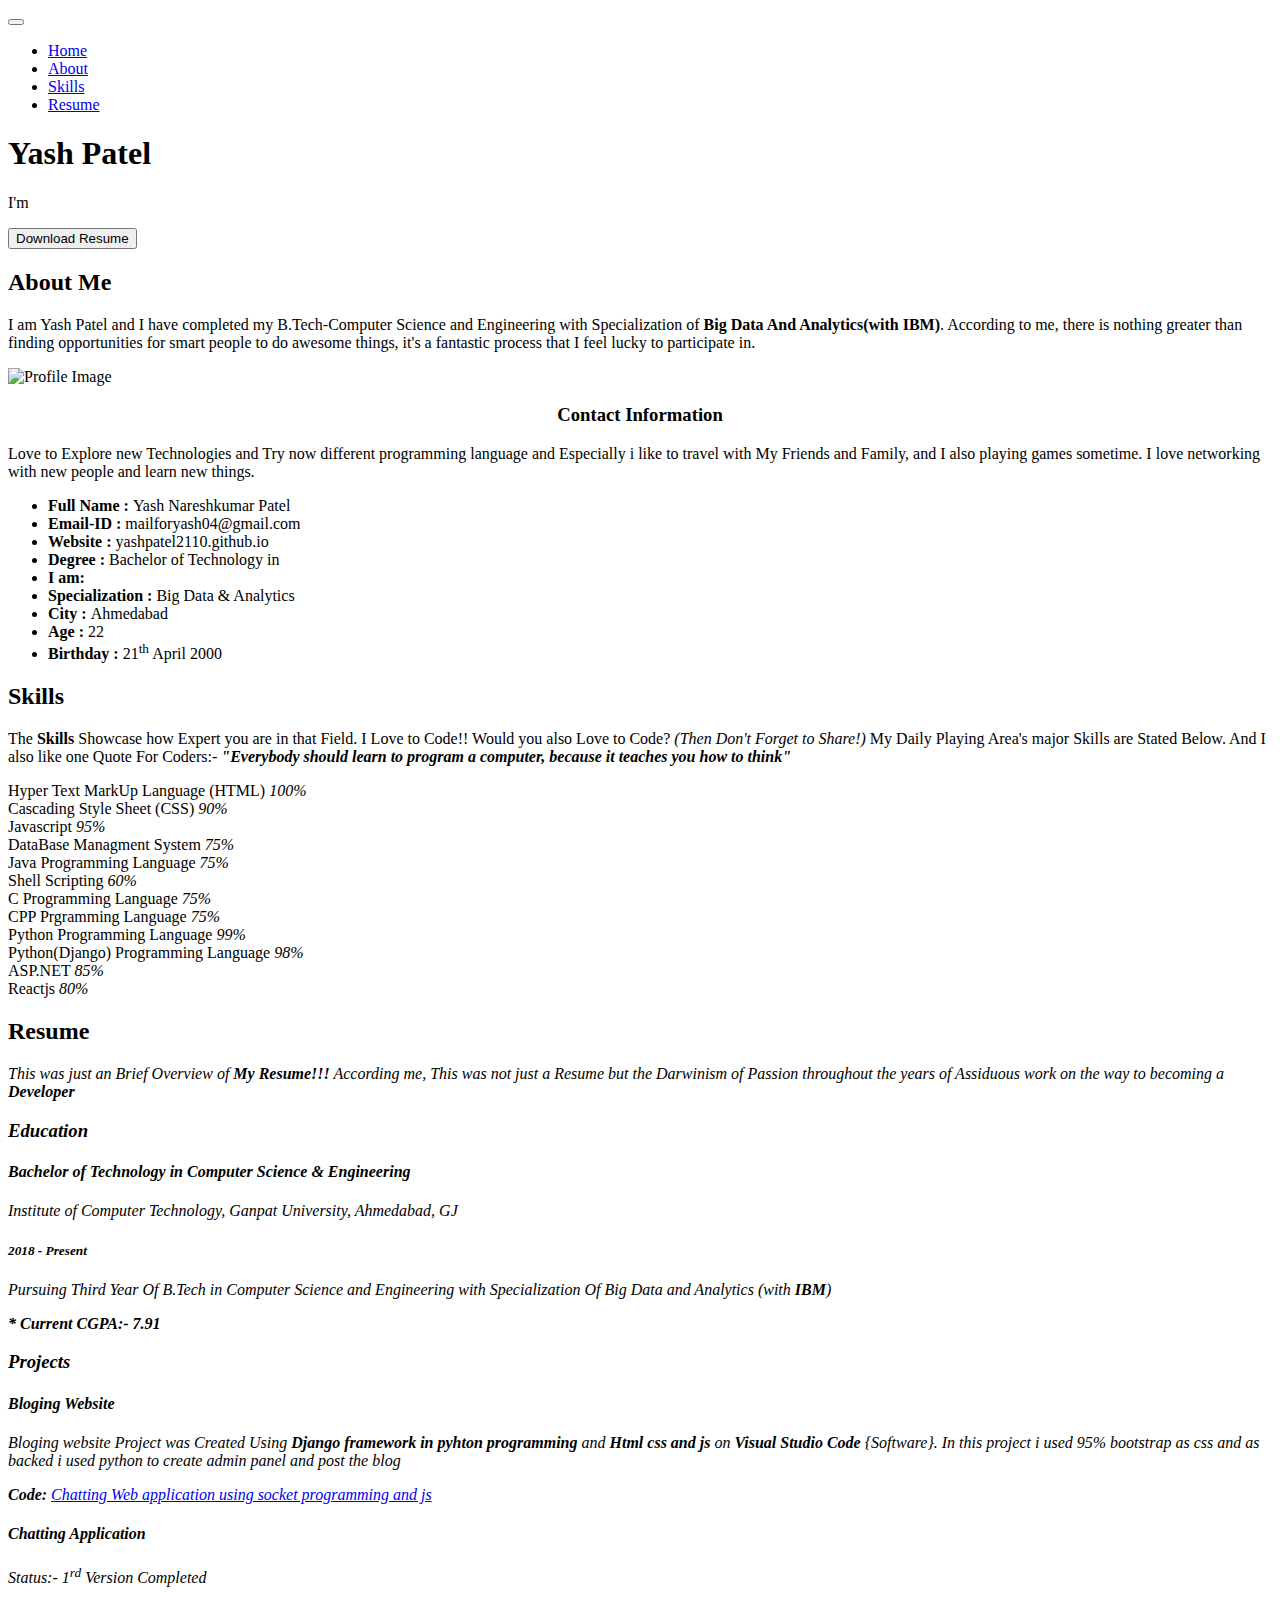
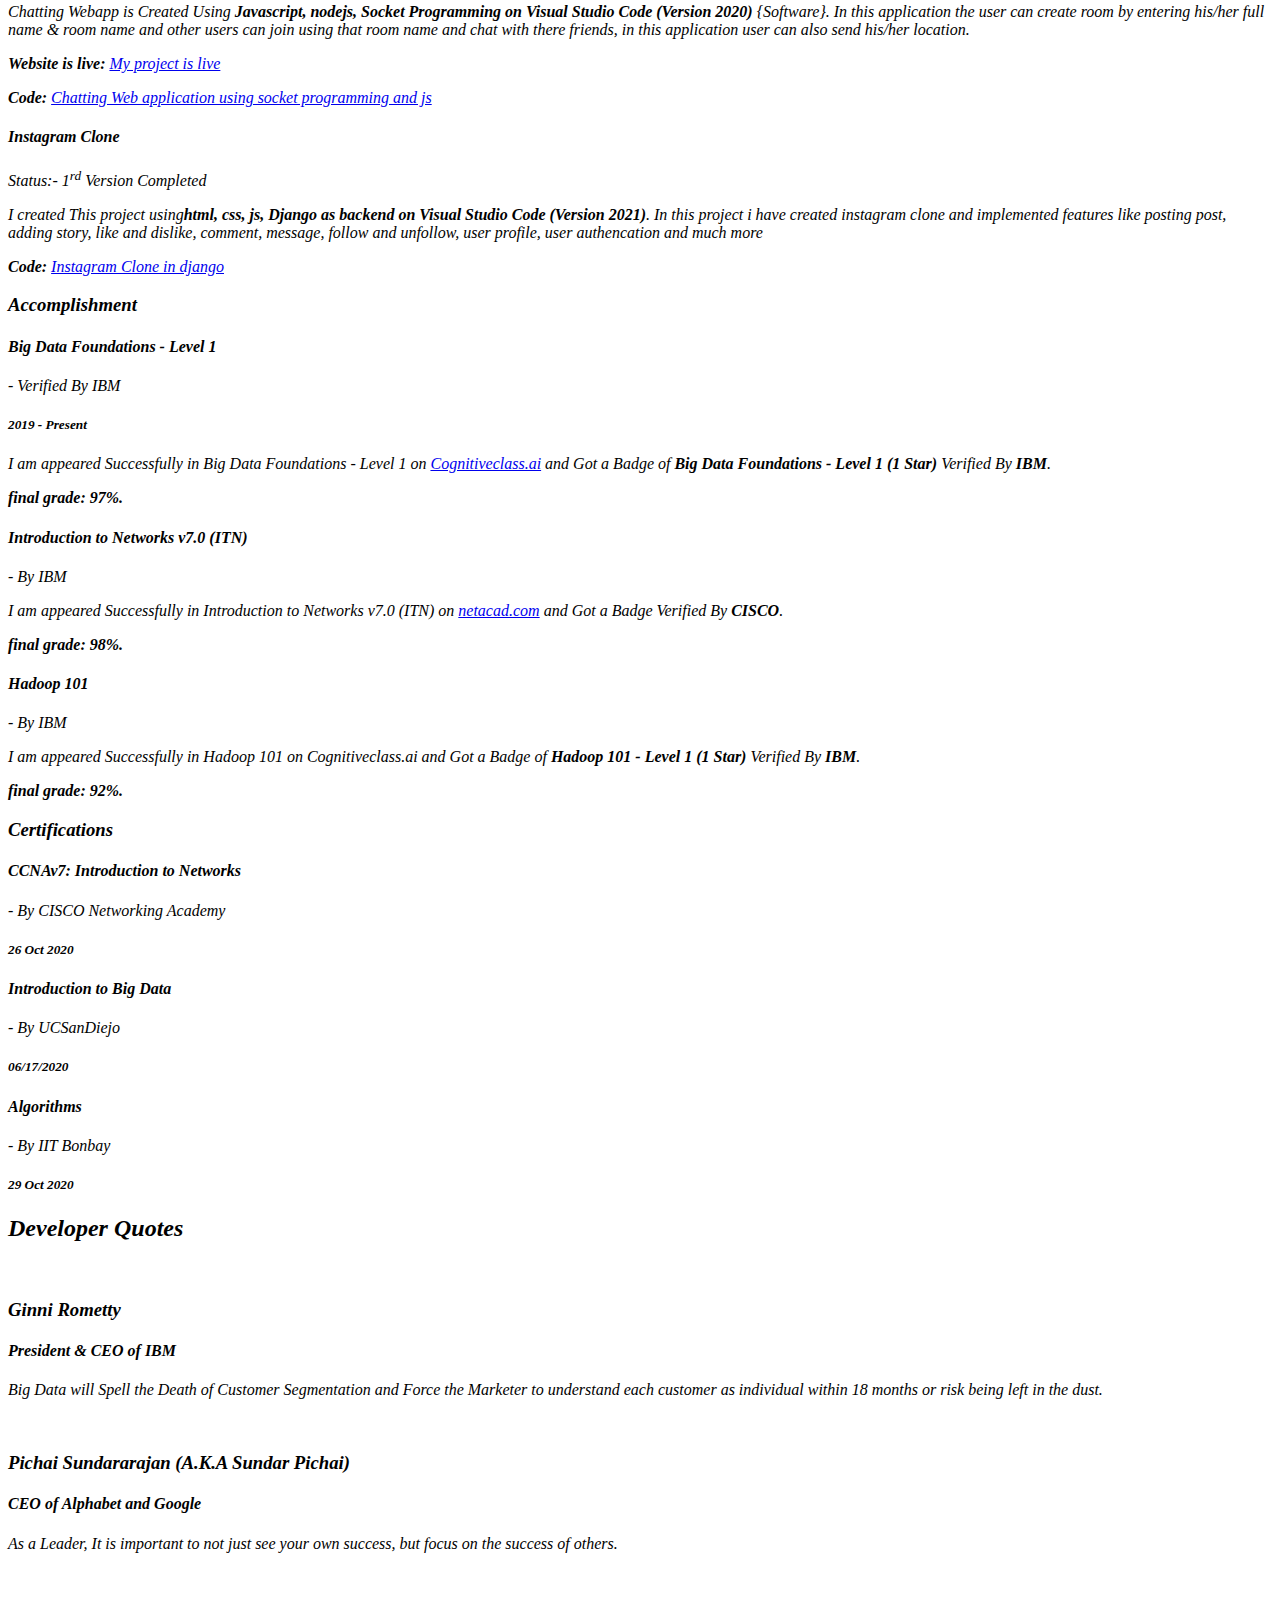
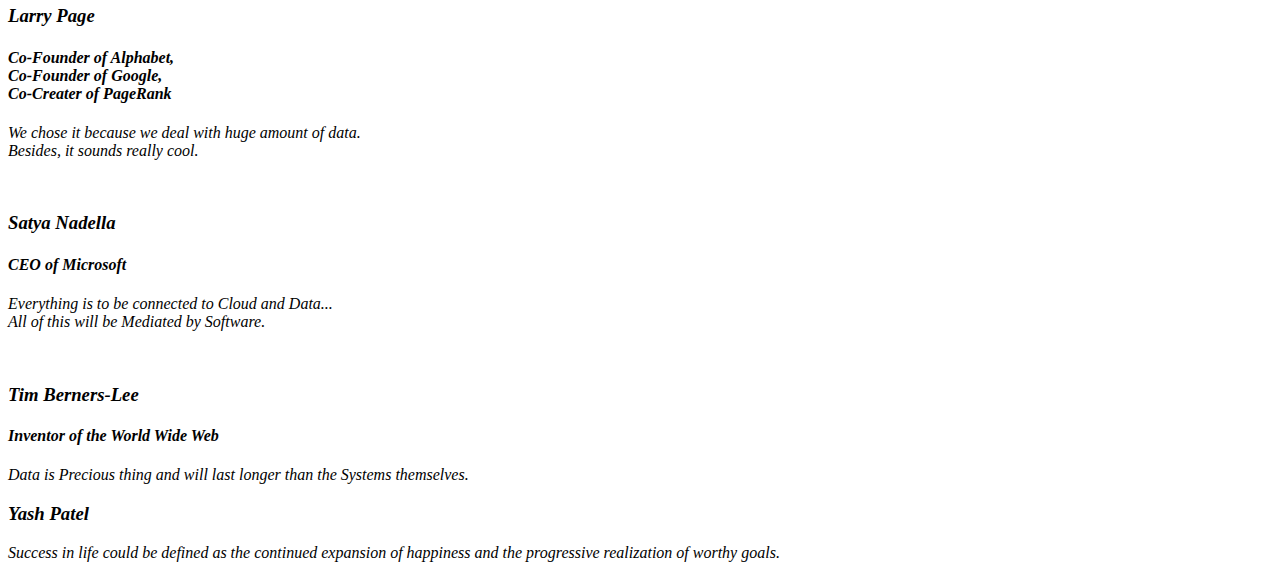
==== commit 76b4e971: "Some important chnages" ====
--- a/index.html
+++ b/index.html
@@ -65,7 +65,7 @@
           <a href="https://www.linkedin.com/in/yash-patel-819138176/" class="linkedin" target="blank"
             title="LinkedIn"><i class="bx bxl-linkedin"></i></a>
 
-          <a href="https://www.youtube.com/channel/UCKspdO30Fea8ZCxwg-0svOg" class="youtube" target="blank"
+          <a href="https://www.youtube.com/c/djangoworld" class="youtube" target="blank"
             title="LinkedIn"><i class="bx bxl-youtube"></i></a>
 
           <a href="https://twitter.com/yashpatel_py" class="twitter" target="blank" title="Twitter"><i
@@ -96,7 +96,7 @@
 
           <div class="section-title">
             <h2>About Me </h2>
-            <p>I am Yash Patel and I am pursuing the 4<sup>rd</sup> Year of B.Tech-Computer Science and Engineering with
+            <p>I am Yash Patel and I have completed my B.Tech-Computer Science and Engineering with
               Specialization of <b>Big Data And Analytics(with IBM)</b>. According to me, there is nothing greater than
               finding opportunities for smart people to do awesome things, it's a fantastic process that I feel lucky to
               participate in.
@@ -130,7 +130,7 @@
                       Analytics
                     </li>
                     <li><i class="icofont-rounded-right"></i> <strong>City : </strong> Ahmedabad</li>
-                    <li><i class="icofont-rounded-right"></i> <strong>Age : </strong> 21</li>
+                    <li><i class="icofont-rounded-right"></i> <strong>Age : </strong> 22</li>
                     <li><i class="icofont-rounded-right"></i> <strong>Birthday : </strong> 21<sup>th</sup> April 2000
                     </li>
                   </ul>
@@ -520,8 +520,7 @@
           window.onload = function () {
             console.log("loaded")
             var typed = new Typed('#typeds', {
-              strings: ["Student Developer", "Big Data and Analytics", "Full Stack Developer", "Android and IOS Developer"
-              ],
+              strings: ["Data Science Engineer", "Big Data and Analytics", "Full Stack Developer"],
               backSpeed: 15,
               smartBackspace: true,
               backDelay: 1200,
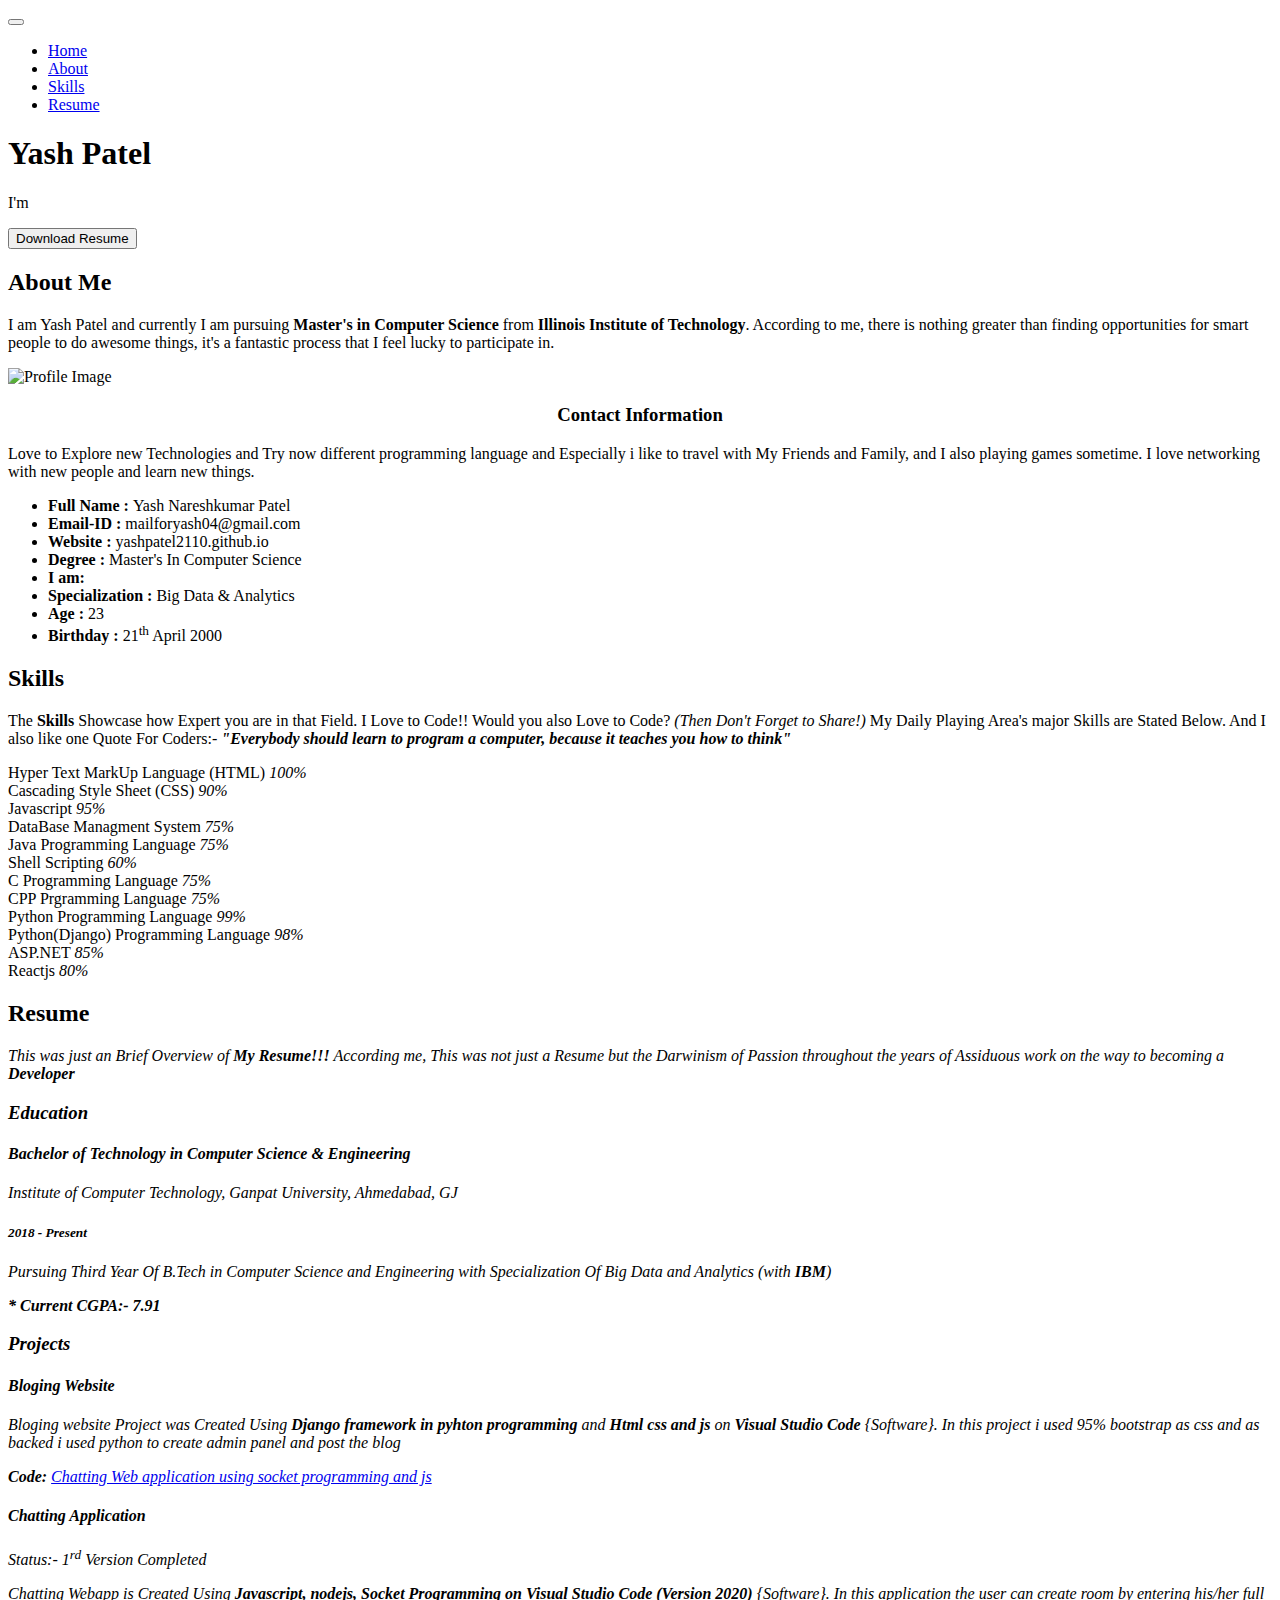
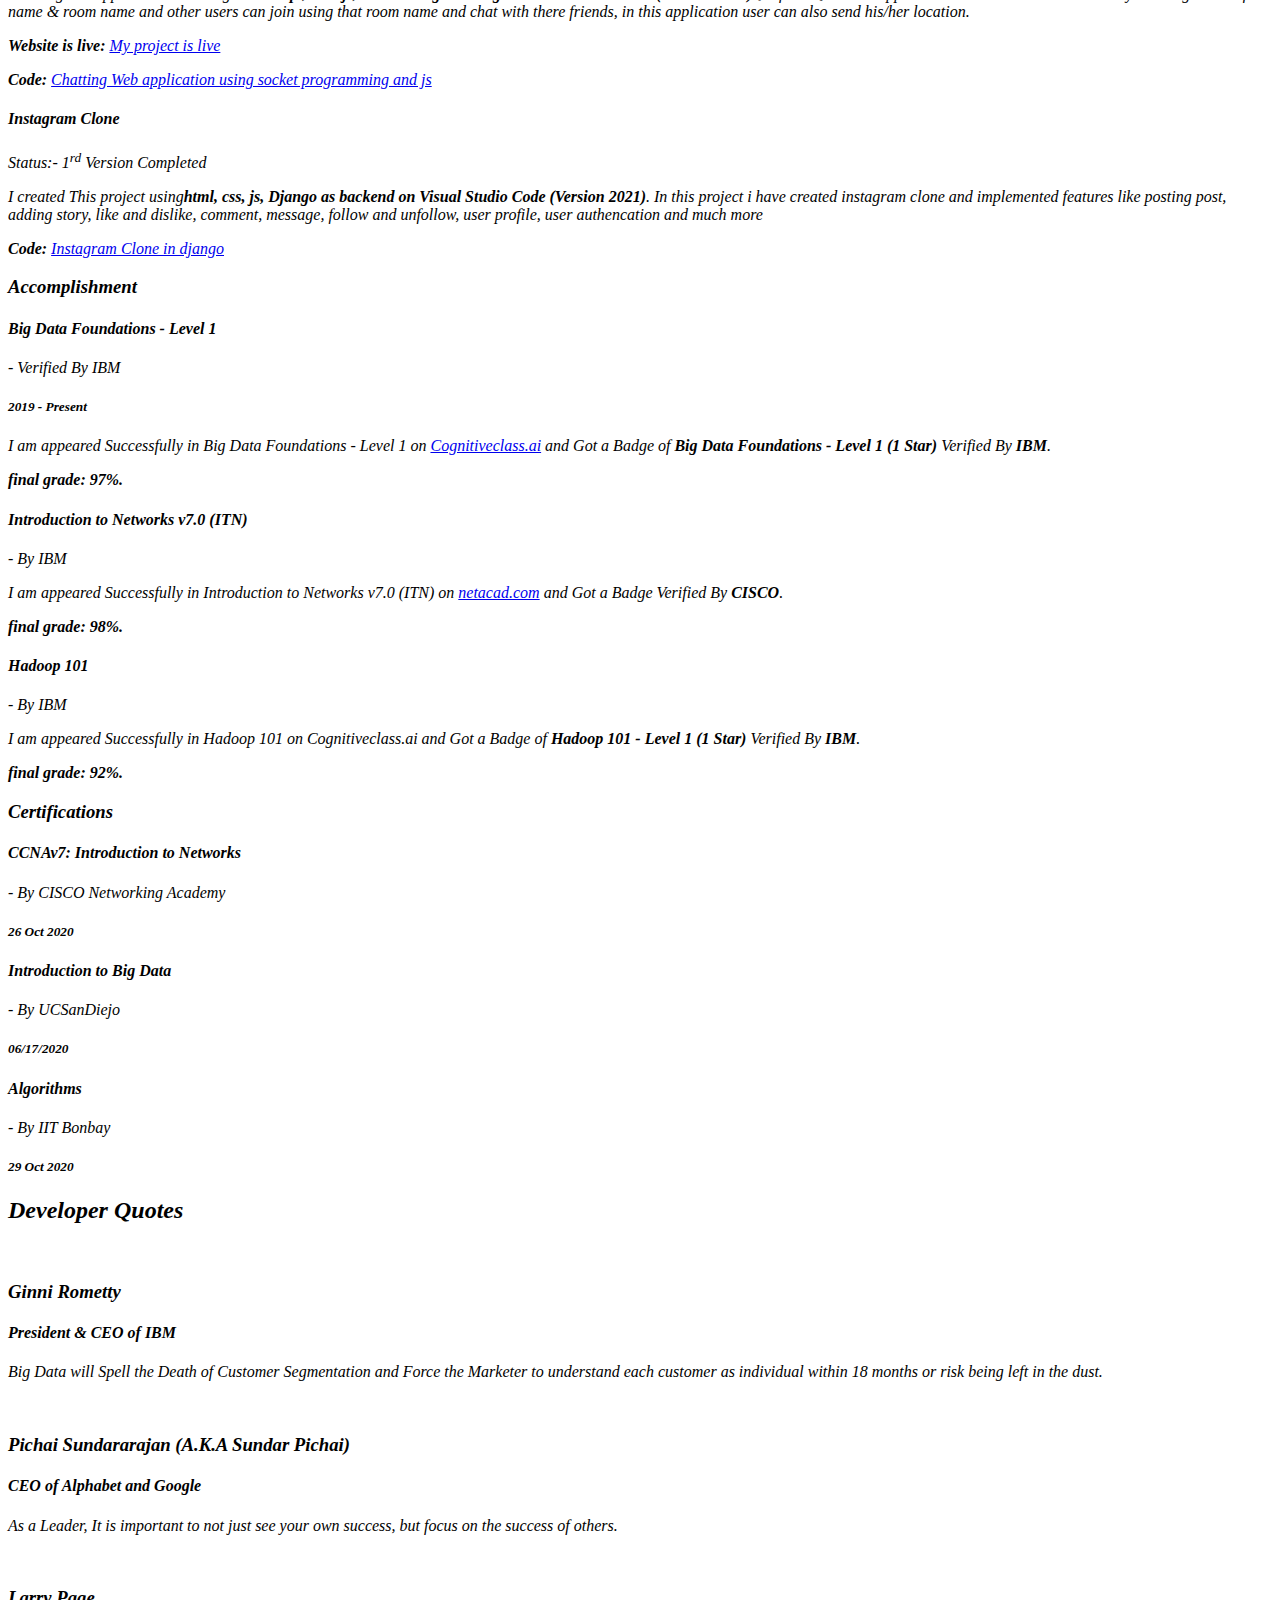
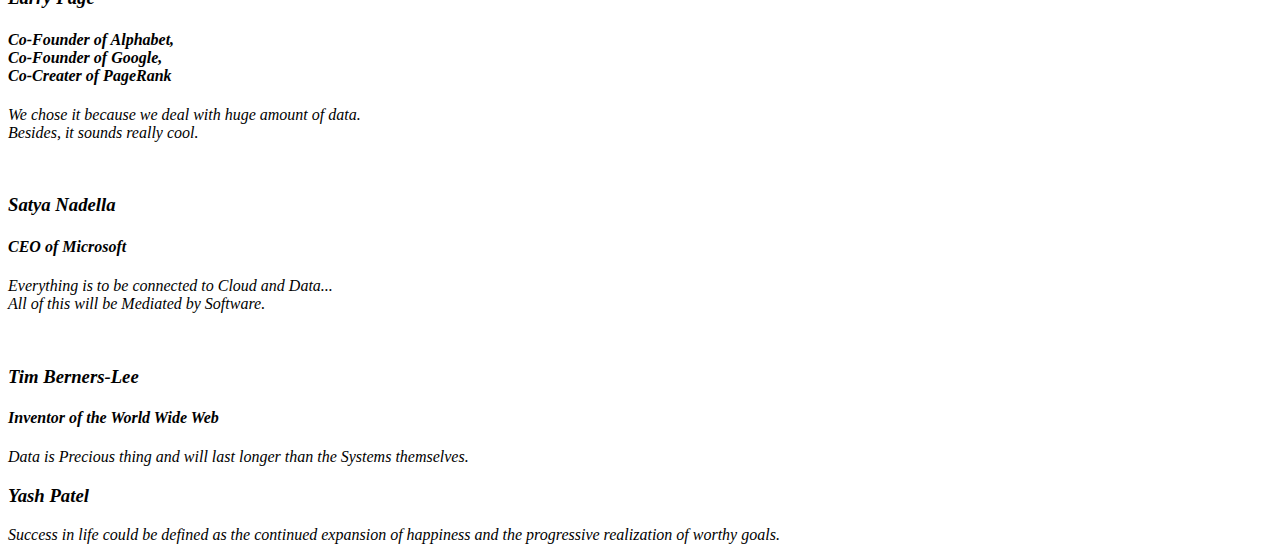
==== commit 40082fae: "Small chnages" ====
--- a/index.html
+++ b/index.html
@@ -81,7 +81,7 @@
           <a href="mailto:mailforyash04@gmail.com" class="mail" target="blank" title="Mail"><i
               class="bx bx-mail-send"></i></a>
         </div>
-        <form method="get" action="Yash's Resume.pdf">
+        <form method="get" action="Yash Patel Resume.pdf">
           <button class="btn rounded-pill btn-primary mt-3" type="submit">Download Resume</button>
         </form>
       </div>
@@ -96,10 +96,7 @@
 
           <div class="section-title">
             <h2>About Me </h2>
-            <p>I am Yash Patel and I have completed my B.Tech-Computer Science and Engineering with
-              Specialization of <b>Big Data And Analytics(with IBM)</b>. According to me, there is nothing greater than
-              finding opportunities for smart people to do awesome things, it's a fantastic process that I feel lucky to
-              participate in.
+            <p>I am Yash Patel and currently I am pursuing <b>Master's in Computer Science</b> from <b>Illinois Institute of Technology</b>. According to me, there is nothing greater than finding opportunities for smart people to do awesome things, it's a fantastic process that I feel lucky to participate in.
             </p>
           </div>
 
@@ -122,15 +119,13 @@
                     <li><i class="icofont-rounded-right"></i> <strong>Full Name : </strong> Yash Nareshkumar Patel</li>
                     <li><i class="icofont-rounded-right"></i> <strong>Email-ID : </strong> mailforyash04@gmail.com</li>
                     <li><i class="icofont-rounded-right"></i> <strong>Website : </strong> yashpatel2110.github.io</li>
-                    <li><i class="icofont-rounded-right"></i> <strong>Degree : </strong> Bachelor of Technology in
-
+                    <li><i class="icofont-rounded-right"></i> <strong>Degree : </strong> Master's In Computer Science
                     <li><i class="icofont-rounded-right"></i> <strong>I am: </strong> <span id="typeds"></span></li>
 
                     <li><i class="icofont-rounded-right"></i> <strong>Specialization : </strong> Big Data &amp;
                       Analytics
                     </li>
-                    <li><i class="icofont-rounded-right"></i> <strong>City : </strong> Ahmedabad</li>
-                    <li><i class="icofont-rounded-right"></i> <strong>Age : </strong> 22</li>
+                    <li><i class="icofont-rounded-right"></i> <strong>Age : </strong> 23</li>
                     <li><i class="icofont-rounded-right"></i> <strong>Birthday : </strong> 21<sup>th</sup> April 2000
                     </li>
                   </ul>
